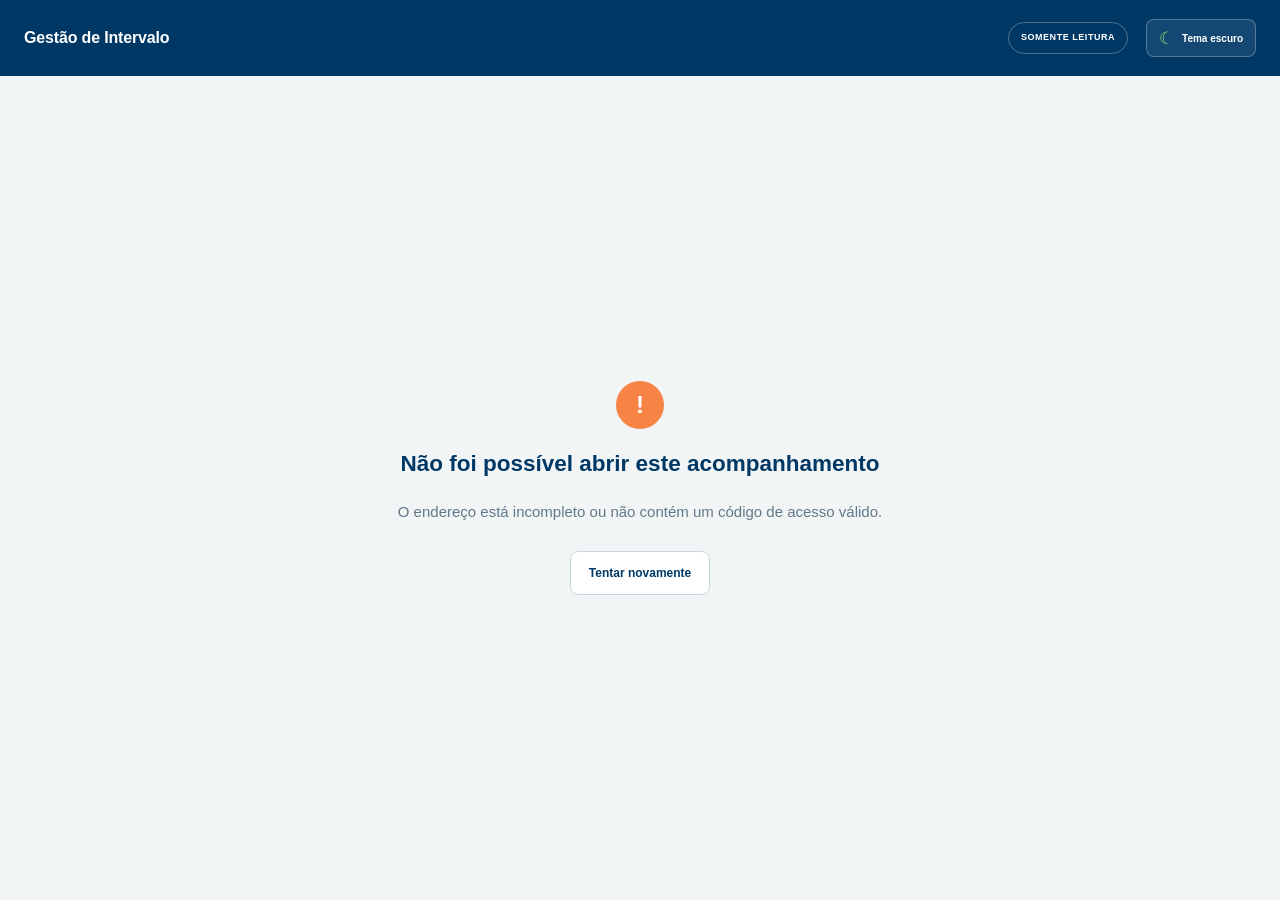
==== acompanhar.html @ 19705d56 "style: destaca nomes das etapas principais em negrito" ====
<!doctype html>
<html lang="pt-BR">
<head>
<script src="assets/startup.js?v=20261030-5"></script>
  <meta charset="UTF-8">
  <meta name="viewport" content="width=device-width,initial-scale=1.0">
  <meta name="theme-color" content="#003865">
  <meta name="robots" content="noindex,nofollow,noarchive">
  <meta name="referrer" content="no-referrer">
  <title>Acompanhamento do intervalo | Gestão de Intervalo</title>
  <link rel="icon" href="assets/icon.svg" type="image/svg+xml">
<link rel="manifest" href="manifest.webmanifest">
<link rel="apple-touch-icon" href="assets/icon.svg">
<script src="assets/pwa.js" defer></script>
  <link rel="stylesheet" href="styles.css?v=20261030-5">
  <script src="assets/jszip.min.js" defer></script>
  <script src="assets/supabase.min.js?v=20261030-5" defer></script>
  <script src="app.js?v=20261030-5" defer></script>
</head>
<body data-page="shared">
  <a class="skip-link" href="#conteudo">Ir para o conteúdo</a>
  <header class="shared-header">
    <a class="brand" href="acompanhar.html" aria-label="Gestão de Intervalo"><span>Gestão de Intervalo</span></a>
    <span class="read-only-badge">Somente leitura</span>
    <button class="theme-toggle" type="button" data-theme-toggle><span>☾</span><b>Tema escuro</b></button>
  </header>

  <main id="conteudo" class="shared-page">
    <section class="shared-loading" id="shared-loading" aria-live="polite">
      <span class="shared-loader" aria-hidden="true"></span>
      <h1>Carregando acompanhamento…</h1>
      <p>Buscando as informações mais recentes do intervalo.</p>
    </section>

    <section class="shared-error" id="shared-error" hidden>
      <span aria-hidden="true">!</span>
      <h1>Não foi possível abrir este acompanhamento</h1>
      <p id="shared-error-message">Confira se o link está completo e ainda é válido.</p>
      <button class="button button-ghost" id="shared-retry" type="button">Tentar novamente</button>
    </section>

    <div id="shared-content" hidden>
      <section class="shared-hero">
        <div>
          <p class="eyebrow">Acompanhamento ao vivo</p>
          <h1 id="shared-title">Intervalo</h1>
          <p id="shared-subtitle">—</p>
        </div>
        <div class="shared-live-state" id="shared-live-state" hidden>
          <i aria-hidden="true"></i>
          <div><strong>Atualização automática</strong><span id="shared-updated">Consultando…</span></div>
        </div>
      </section>

      <div class="front-bar shared-front-bar" id="shared-front-bar" hidden>
        <div class="front-strip" id="shared-front-strip" role="tablist" aria-label="Frentes de serviço deste intervalo"></div>
        <p class="front-hint" id="shared-front-count"></p>
      </div>

      <section class="page-export-bar" aria-label="Exportar acompanhamento">
        <div><strong>Exportar acompanhamento</strong><span>Inclui dados do plano, execução e gráficos do dashboard.</span></div>
        <div class="page-export-actions"><button class="button button-ghost" id="export-shared-xlsx" type="button">Exportar Excel</button><button class="button button-secondary" id="export-shared-pdf" type="button">Exportar PDF</button></div>
      </section>

      <nav class="shared-tabs" aria-label="Visualização do acompanhamento" role="tablist">
        <button class="active" type="button" role="tab" data-shared-tab="plan" aria-selected="true">Plano</button>
        <button type="button" role="tab" data-shared-tab="execution" aria-selected="false">Execução</button>
        <button type="button" role="tab" data-shared-tab="dashboard" aria-selected="false">Dashboard</button>
        <button type="button" role="tab" data-shared-tab="photos" aria-selected="false">Fotos</button>
      </nav>

      <section class="shared-view" id="shared-plan" data-shared-view="plan">
        <section class="shared-section-heading"><div><p class="section-kicker">Plano do intervalo</p><h2>Dados e sequência planejada</h2></div><p>Informações protegidas para consulta.</p></section>
        <div class="shared-plan-summary" id="shared-plan-summary"></div>
        <article class="detail-note"><span>Observações de planejamento</span><p id="shared-planning-notes">—</p></article>
        <div class="detail-step-list" id="shared-planned-steps"></div>
      </section>

      <section class="shared-view" id="shared-execution" data-shared-view="execution" hidden>
        <section class="shared-status" id="shared-status">
          <div class="shared-status-main">
            <p class="section-kicker" id="shared-status-label">Situação atual</p>
            <div class="shared-delay-value"><span id="shared-status-sign"></span><strong id="shared-status-minutes">—</strong><b>min</b></div>
            <p class="status-readable" id="shared-status-readable" hidden>Aguardando o primeiro marco operacional</p>
            <ul id="shared-status-chips" hidden aria-hidden="true"></ul>
          </div>
          <div class="status-clocks shared-status-clocks">
            <article class="status-clock">
              <span>Horário atual</span>
              <strong id="shared-live-clock">--:--:--</strong>
              <small id="shared-live-date">—</small>
            </article>
            <article class="status-clock status-forecast-clock">
              <span>Término previsto</span>
              <strong id="shared-forecast">—</strong>
              <small id="shared-forecast-note">Aguardando primeiro marco</small>
            </article>
          </div>
        </section>

        <section class="shared-kpis" aria-label="Resumo operacional">
          <article><span>Janela programada</span><strong id="shared-window">—</strong><small id="shared-window-note">—</small></article>
          <article><span>Progresso</span><strong id="shared-progress">—</strong><small id="shared-progress-note">—</small></article>
          <article><span>Em andamento</span><strong id="shared-current">—</strong><small id="shared-current-note">—</small></article>
        </section>

        <section class="shared-section-heading"><div><p class="section-kicker">Leitura operacional</p><h2>Etapas do intervalo</h2></div><p>Horários planejados e realizados, sem possibilidade de edição.</p></section>
        <div class="shared-steps" id="shared-steps"></div>
        <section class="comments-panel shared-comments"><header><div><p class="section-kicker">Registro permanente</p><h3>Comentários da execução</h3></div><span id="shared-comment-count">0</span></header><div class="comments-list" id="shared-comments"></div></section>
      </section>

      <section class="shared-view" id="shared-dashboard" data-shared-view="dashboard" hidden>
        <section class="dashboard-kpis shared-dashboard-kpis" aria-label="Indicadores do intervalo">
          <article class="dashboard-kpi"><span>Progresso</span><strong id="shared-dashboard-progress">—</strong><small id="shared-dashboard-progress-note">—</small></article>
          <article class="dashboard-kpi"><span>Tempo programado</span><strong id="shared-dashboard-planned">—</strong><small>Somatório das etapas</small></article>
          <article class="dashboard-kpi"><span>Tempo gasto no intervalo</span><strong id="shared-dashboard-actual">—</strong><small id="shared-dashboard-actual-note">Aguardando o primeiro início realizado</small></article>
          <article class="dashboard-kpi featured" id="shared-dashboard-variance-card"><span id="shared-dashboard-variance-label">Situação atual</span><strong id="shared-dashboard-variance">—</strong><small id="shared-dashboard-variance-note">—</small></article>
        </section>

        <article class="chart-card chart-card-wide timeline-comparison-card">
          <header class="chart-heading">
            <div><p class="section-kicker">Linha do tempo do intervalo</p><h2>Planejado x execução</h2><small id="shared-timeline-range">—</small></div>
            <div class="chart-legend timeline-legend"><span><i class="timeline-planned-key"></i>Planejado</span><span><i class="timeline-realized-key"></i>Executado</span><span><i class="timeline-running-key"></i>Em andamento</span></div>
          </header>
          <p class="timeline-help">Cada atividade mostra o período planejado e, abaixo, o período realizado.</p>
          <div class="timeline-comparison" id="shared-timeline"></div>
        </article>

        <article class="chart-card chart-card-wide shared-duration-card">
          <header class="chart-heading"><div><p class="section-kicker">Duração por atividade</p><h2>Programado x realizado</h2></div><div class="chart-legend"><span><i class="planned"></i>Programado</span><span><i class="actual"></i>Realizado</span></div></header>
          <div class="duration-chart" id="shared-duration-chart"></div>
        </article>
      </section>

      <section class="shared-view" id="shared-photos-view" data-shared-view="photos" hidden>
        <section class="shared-section-heading"><div><p class="section-kicker">Registro fotográfico</p><h2>Antes, durante e depois do serviço</h2></div><p><span id="shared-photo-total">0</span> foto(s) anexadas pela equipe, na ordem em que o serviço aconteceu.</p></section>
        <section class="comments-panel shared-photos"><header><div><p class="section-kicker">Momento 01</p><h3>Antes do intervalo</h3></div><span data-shared-photo-count="before">0</span></header><div class="photo-gallery" data-shared-gallery="before"></div></section>
        <section class="comments-panel shared-photos"><header><div><p class="section-kicker">Momento 02</p><h3>Durante o intervalo</h3></div><span data-shared-photo-count="during">0</span></header><div class="photo-gallery" data-shared-gallery="during"></div></section>
        <section class="comments-panel shared-photos"><header><div><p class="section-kicker">Momento 03</p><h3>Depois do intervalo</h3></div><span data-shared-photo-count="after">0</span></header><div class="photo-gallery" data-shared-gallery="after"></div></section>
      </section>

      <section class="photo-appendix" id="shared-photo-appendix-before" data-empty="true">
        <header><h2>Antes do intervalo</h2><span data-appendix-count></span></header>
        <div class="photo-appendix-grid"></div>
      </section>
      <section class="photo-appendix" id="shared-photo-appendix-during" data-empty="true">
        <header><h2>Durante o intervalo</h2><span data-appendix-count></span></header>
        <div class="photo-appendix-grid"></div>
      </section>
      <section class="photo-appendix" id="shared-photo-appendix-after" data-empty="true">
        <header><h2>Depois do intervalo</h2><span data-appendix-count></span></header>
        <div class="photo-appendix-grid"></div>
      </section>

      <aside class="shared-security-note"><strong id="shared-access-title">Acesso somente para consulta</strong><span id="shared-access-description">Este link não permite alterar planejamento, horários ou registros. Solicite ao coordenador um novo link caso este expire.</span><small id="shared-expiry"></small></aside>
    </div>
  </main>
</body>
</html>
---- styles.css ----
:root {
  --blue: #003865;
  --blue-2: #00507f;
  --sky: #32a6e6;
  --green: #1e9f7f;
  --lime: #7fe06c;
  --yellow: #fbd300;
  --orange: #f78344;
  --purple: #9f4bb9;
  --gray: #bdccd4;
  --surface: #f2f5f6;
  --surface-2: #e5ebee;
  --line: #cad6dd;
  --ink: #123047;
  --muted: #627888;
  --white: #ffffff;
  --danger: #bd3f3f;
  --danger-soft: #fff0ed;
  --success-soft: #e9f8f2;
  --shadow: 0 18px 50px rgba(0, 56, 101, 0.1);
  --radius: 18px;
  --font: Verdana, Geneva, Tahoma, sans-serif;
}

* { box-sizing: border-box; }
html { scroll-behavior: smooth; }
html.auth-checking body { visibility: hidden; pointer-events: none; }
body {
  margin: 0;
  color: var(--ink);
  background: var(--surface);
  font-family: var(--font);
  font-size: 15px;
  line-height: 1.5;
}
button, input, select, textarea { font: inherit; }
button, a { -webkit-tap-highlight-color: transparent; }
button { color: inherit; }
a { color: inherit; }

.skip-link {
  position: fixed;
  z-index: 1000;
  left: 16px;
  top: -60px;
  padding: 10px 16px;
  background: var(--yellow);
  color: var(--blue);
  font-weight: 700;
  border-radius: 0 0 8px 8px;
}
.skip-link:focus { top: 0; }
.sr-only {
  position: absolute;
  width: 1px;
  height: 1px;
  padding: 0;
  margin: -1px;
  overflow: hidden;
  clip: rect(0, 0, 0, 0);
  white-space: nowrap;
  border: 0;
}

.site-header {
  min-height: 76px;
  padding: 0 clamp(20px, 4vw, 64px);
  background: var(--blue);
  color: var(--white);
  display: grid;
  grid-template-columns: 1fr auto 1fr;
  align-items: center;
  gap: 24px;
  border-bottom: 1px solid rgba(255,255,255,.16);
}
/* Sem a marca em imagem, o nome do sistema e a unica identidade do cabecalho:
   ganha corpo para sustentar sozinho o canto esquerdo, e nao tem mais divisoria
   porque nao ha mais nada a separar. */
.brand {
  display: inline-flex;
  align-items: center;
  color: var(--white);
  text-decoration: none;
  font-size: 16px;
  font-weight: 800;
  letter-spacing: -.01em;
}
.brand span { white-space: nowrap; }
.primary-nav { display: flex; align-self: stretch; }
.primary-nav a {
  position: relative;
  display: flex;
  align-items: center;
  gap: 9px;
  min-width: 132px;
  padding: 0 22px;
  color: rgba(255,255,255,.68);
  font-weight: 700;
  font-size: 13px;
  text-decoration: none;
  justify-content: center;
  /* O rotulo em duas linhas desalinha o menu inteiro; quando falta espaco, a
     propria nav rola na horizontal em vez de espremer os destinos. */
  white-space: nowrap;
}
.primary-nav a::after {
  content: "";
  position: absolute;
  bottom: 0;
  height: 4px;
  left: 22px;
  right: 22px;
  border-radius: 4px 4px 0 0;
  background: transparent;
}
.primary-nav a.active { color: var(--white); }
.primary-nav a.active::after { background: var(--lime); }
.primary-nav a span {
  /* O circulo do numero e um item flex: sem travar o encolhimento, ele achata
     em elipse quando o menu aperta -- e ele aperta, porque a quantidade de
     destinos muda com o perfil. Tamanho fixo mantem os seis simetricos. */
  flex: 0 0 auto;
  display: grid;
  place-items: center;
  width: 23px;
  height: 23px;
  border: 1px solid currentColor;
  border-radius: 50%;
  font-size: 11px;
  line-height: 1;
}
.save-state { justify-self: end; font-size: 11px; color: rgba(255,255,255,.64); }
.save-state::before { content: ""; display: inline-block; width: 7px; height: 7px; margin-right: 8px; border-radius: 50%; background: var(--lime); }
.header-tools { justify-self: end; display: flex; align-items: center; gap: 14px; }
.theme-toggle { min-height: 38px; padding: 0 12px; display: inline-flex; align-items: center; gap: 8px; border: 1px solid rgba(255,255,255,.28); border-radius: 8px; color: var(--white); background: rgba(255,255,255,.08); cursor: pointer; }
.theme-toggle:hover { border-color: var(--lime); background: rgba(255,255,255,.14); }
.theme-toggle:focus-visible { outline: 3px solid var(--yellow); outline-offset: 2px; }
.theme-toggle span { color: var(--lime); font-size: 17px; line-height: 1; }
.theme-toggle b { font-size: 10px; white-space: nowrap; }
.auth-button { min-height: 38px; padding: 0 13px; border: 1px solid rgba(255,255,255,.28); border-radius: 8px; color: var(--blue); background: var(--lime); cursor: pointer; font-size: 10px; font-weight: 700; white-space: nowrap; }
.auth-button:hover { background: #92eb80; }
.auth-button:focus-visible { outline: 3px solid var(--yellow); outline-offset: 2px; }

.page-hero {
  min-height: 360px;
  padding: 68px max(24px, calc((100vw - 1280px) / 2));
  display: flex;
  align-items: flex-end;
  justify-content: space-between;
  gap: 40px;
  background-color: var(--blue);
  color: var(--white);
  overflow: hidden;
}
.planning-hero {
  position: relative;
  background-image:
    radial-gradient(circle at 79% 35%, rgba(127,224,108,.22) 0 2px, transparent 3px),
    linear-gradient(118deg, transparent 0 59%, rgba(50,166,230,.12) 59% 72%, transparent 72%),
    linear-gradient(155deg, var(--blue) 0 70%, #004575 70% 100%);
}
.planning-hero::after {
  content: "";
  position: absolute;
  width: 420px;
  height: 420px;
  right: 7%;
  top: -210px;
  border: 58px solid rgba(127,224,108,.08);
  border-radius: 50%;
}
.page-hero > * { position: relative; z-index: 1; }
.eyebrow, .section-kicker {
  margin: 0 0 10px;
  color: var(--green);
  font-size: 11px;
  font-weight: 700;
  letter-spacing: .14em;
  text-transform: uppercase;
}
.page-hero .eyebrow { color: var(--lime); }
.page-hero h1 {
  max-width: 790px;
  margin: 0;
  font-size: clamp(36px, 5vw, 64px);
  line-height: 1.06;
  letter-spacing: -.045em;
}
.hero-copy { max-width: 640px; margin: 20px 0 0; color: rgba(255,255,255,.73); font-size: 16px; }
.hero-actions { display: flex; gap: 12px; flex-wrap: wrap; justify-content: flex-end; padding-bottom: 6px; }

.button {
  min-height: 44px;
  padding: 0 18px;
  border: 1px solid transparent;
  border-radius: 8px;
  display: inline-flex;
  align-items: center;
  justify-content: center;
  gap: 10px;
  cursor: pointer;
  text-decoration: none;
  font-weight: 700;
  font-size: 12px;
  transition: transform .15s ease, box-shadow .15s ease, background .15s ease;
}
.button:hover { transform: translateY(-1px); }
.button:focus-visible, .icon-button:focus-visible, input:focus-visible, select:focus-visible, textarea:focus-visible {
  outline: 3px solid rgba(50,166,230,.35);
  outline-offset: 2px;
}
.button-accent { color: var(--blue); background: var(--lime); box-shadow: 0 8px 22px rgba(127,224,108,.18); }
.button-accent:hover { background: #92eb80; }
.button-light { color: var(--blue); background: var(--white); }
.button-secondary { color: var(--white); background: var(--green); }
.button-secondary:hover { background: #178c70; }
.button-ghost { border-color: var(--line); color: var(--blue); background: var(--white); }
.button.large { min-height: 52px; padding-inline: 24px; }
.button:disabled { cursor: not-allowed; opacity: .52; transform: none; box-shadow: none; }

.workspace, .execution-workspace {
  width: min(1280px, calc(100% - 40px));
  margin: 0 auto;
  padding: 48px 0 70px;
}
.workspace-topline, .execution-heading {
  display: flex;
  align-items: flex-end;
  justify-content: space-between;
  gap: 28px;
  margin-bottom: 26px;
}
.workspace-topline h2, .execution-heading h1 { margin: 0; color: var(--blue); font-size: clamp(26px, 3vw, 38px); letter-spacing: -.035em; }
.execution-heading p:last-child { margin: 8px 0 0; color: var(--muted); }
.plan-switcher { display: flex; gap: 8px; align-items: center; }
.plan-switcher label { font-size: 11px; font-weight: 700; color: var(--muted); margin-right: 4px; }
select, input, textarea {
  width: 100%;
  color: var(--ink);
  border: 1px solid var(--line);
  background: var(--white);
  border-radius: 8px;
}
select, input { height: 44px; padding: 0 12px; }
textarea { padding: 11px 12px; resize: vertical; }
input:disabled, select:disabled, textarea:disabled { background: #edf1f3; color: #546c7b; opacity: 1; cursor: not-allowed; }
.plan-switcher select { min-width: 270px; }
.icon-button {
  width: 42px;
  height: 42px;
  border: 1px solid var(--line);
  background: var(--white);
  color: var(--blue);
  border-radius: 8px;
  font-size: 20px;
  cursor: pointer;
}
.danger-quiet { color: var(--danger); }

.lock-banner {
  margin-bottom: 22px;
  padding: 16px 18px;
  border: 1px solid rgba(30,159,127,.35);
  background: var(--success-soft);
  border-radius: 12px;
  display: flex;
  align-items: center;
  gap: 14px;
}
.lock-banner[hidden] { display: none; }
.lock-icon { width: 34px; height: 34px; display: grid; place-items: center; background: var(--green); color: white; border-radius: 50%; font-weight: 700; }
.lock-banner > div:nth-child(2) { flex: 1; display: grid; gap: 2px; }
.lock-banner span { color: var(--muted); font-size: 12px; }
.planning-revision-banner, .execution-revision-banner { margin-bottom: 22px; padding: 16px 18px; display: flex; align-items: center; gap: 14px; border: 1px solid #e2ba58; border-radius: 12px; background: #fff7dc; }
.planning-revision-banner[hidden], .execution-revision-banner[hidden] { display: none; }
.planning-revision-banner > div:nth-child(2), .execution-revision-banner > span { flex: 1; }
.planning-revision-banner > div:nth-child(2) { display: grid; gap: 2px; }
.planning-revision-banner span, .execution-revision-banner span { color: var(--muted); font-size: 11px; }
.execution-revision-banner strong { color: var(--blue); }

.panel {
  margin-bottom: 22px;
  background: var(--white);
  border: 1px solid #dbe4e8;
  border-radius: var(--radius);
  box-shadow: 0 6px 28px rgba(0,56,101,.045);
}
.panel-heading {
  padding: 24px 28px 20px;
  border-bottom: 1px solid var(--surface-2);
  display: flex;
  align-items: center;
  justify-content: space-between;
  gap: 20px;
}
.panel-heading > div:first-child, .finalize-panel > div:first-child { display: flex; align-items: flex-start; gap: 15px; }
.panel-heading h3, .panel-heading h2, .finalize-panel h3 { margin: 0; color: var(--blue); font-size: 18px; }
.panel-heading p, .finalize-panel p { margin: 4px 0 0; color: var(--muted); font-size: 12px; }
.step-number {
  flex: 0 0 auto;
  width: 36px;
  height: 36px;
  display: grid;
  place-items: center;
  color: var(--blue);
  background: var(--lime);
  border-radius: 50%;
  font-size: 11px;
  font-weight: 700;
}
.step-number.light { background: rgba(255,255,255,.14); color: var(--white); border: 1px solid rgba(255,255,255,.28); }
.form-grid { display: grid; grid-template-columns: repeat(4, 1fr); gap: 18px; padding: 24px 28px 30px; }
.field { display: grid; gap: 7px; }
.field > span { color: var(--blue); font-size: 11px; font-weight: 700; }
.field-help { color: var(--muted); font-size: 10px; line-height: 1.35; }
.field-span-2 { grid-column: span 2; }
.schedule-actions, .data-actions, .execution-actions { display: flex; gap: 10px; align-items: center; flex-wrap: wrap; }
.validation-summary { margin: 18px 28px 0; min-height: 0; }
.validation-summary:not(:empty) { padding: 12px 14px; border-radius: 8px; font-size: 12px; }
.validation-summary.valid { color: #126a57; background: var(--success-soft); }
.validation-summary.warning { color: #8b4a19; background: #fff5e8; }
.validation-summary.error { color: #8e3030; background: var(--danger-soft); }

.schedule-table-wrap { overflow-x: auto; padding: 12px 28px 24px; }
.schedule-table { width: 100%; border-collapse: collapse; min-width: 800px; }
.schedule-table th {
  padding: 12px 9px;
  color: var(--muted);
  border-bottom: 1px solid var(--line);
  text-align: left;
  font-size: 10px;
  letter-spacing: .08em;
  text-transform: uppercase;
}
.schedule-table td { padding: 10px 8px; border-bottom: 1px solid var(--surface-2); vertical-align: middle; }
.schedule-table tbody tr:last-child td { border-bottom: 0; }
.schedule-table td:first-child { width: 94px; color: var(--muted); font-size: 11px; font-weight: 700; }
.schedule-table td:nth-child(2) { min-width: 300px; }
.schedule-table td:nth-child(3), .schedule-table td:nth-child(4) { width: 130px; }
.schedule-table td:nth-child(5) { width: 110px; color: var(--blue); font-weight: 700; font-size: 12px; white-space: nowrap; }
.schedule-table td:last-child { width: 150px; }
.row-actions { display: flex; gap: 4px; justify-content: flex-end; }
.sequence-select { width: 68px; min-width: 68px; padding-inline: 8px; font-weight: 700; text-align: center; }
/* Dia da etapa: derivado da sequencia, visivel e corrigivel. */
.day-select { width: 132px; min-width: 132px; padding-inline: 8px; }
.day-select.is-shifted { border-color: var(--orange); color: #8a4a12; font-weight: 700; }
html[data-theme="dark"] .day-select.is-shifted { color: #fadfc6; }
.row-action {
  width: 32px;
  height: 32px;
  border: 0;
  border-radius: 7px;
  color: var(--blue);
  background: var(--surface);
  cursor: pointer;
}
.row-action.delete { color: var(--danger); }
.row-action:disabled { opacity: .35; cursor: not-allowed; }
.empty-state { margin: 10px 28px 28px; padding: 34px; border: 1px dashed var(--line); border-radius: 12px; display: grid; justify-items: center; text-align: center; gap: 6px; }
.empty-state[hidden] { display: none; }
.empty-state span { color: var(--muted); font-size: 12px; margin-bottom: 10px; }

.gantt-section { margin: 0 28px 28px; padding-top: 24px; border-top: 1px solid var(--surface-2); }
.subsection-heading { display: flex; justify-content: space-between; align-items: flex-end; gap: 20px; margin-bottom: 18px; }
.subsection-heading h4 { margin: 0; color: var(--blue); font-size: 15px; }
.subsection-heading p { margin: 4px 0 0; color: var(--muted); font-size: 11px; }
.window-total { color: var(--blue); font-size: 12px; font-weight: 700; }
.gantt { display: grid; gap: 9px; }
.gantt-row { display: grid; grid-template-columns: minmax(140px, 260px) 1fr 78px; gap: 12px; align-items: center; }
.gantt-label { overflow: hidden; white-space: nowrap; text-overflow: ellipsis; color: var(--ink); font-size: 11px; }
.gantt-track { position: relative; height: 22px; background: var(--surface); border-radius: 5px; overflow: hidden; }
.gantt-track::before { content: ""; position: absolute; inset: 0; background: repeating-linear-gradient(90deg, transparent 0 calc(25% - 1px), rgba(0,56,101,.08) calc(25% - 1px) 25%); }
.gantt-bar { position: absolute; min-width: 4px; height: 100%; border-radius: 5px; background: linear-gradient(90deg, var(--sky), var(--green)); }
.gantt-time { color: var(--muted); font-size: 10px; text-align: right; }
.gantt-empty { color: var(--muted); padding: 18px; background: var(--surface); border-radius: 8px; text-align: center; font-size: 12px; }

.finalize-panel {
  margin: 22px 0;
  padding: 26px 28px;
  display: flex;
  justify-content: space-between;
  align-items: center;
  gap: 24px;
  color: var(--white);
  background: var(--blue);
  border-radius: var(--radius);
  box-shadow: var(--shadow);
}
.finalize-panel h3 { color: var(--white); }
.finalize-panel p { color: rgba(255,255,255,.68); }
.data-tools {
  display: flex;
  justify-content: space-between;
  align-items: center;
  gap: 24px;
  padding: 20px 24px;
  color: var(--muted);
  border: 1px dashed var(--line);
  border-radius: 12px;
  font-size: 11px;
}
.data-tools > div:first-child { display: grid; gap: 3px; }
.data-tools strong { color: var(--blue); font-size: 12px; }
.page-export-bar { width: min(100% - 48px, 1280px); margin: 18px auto 0; padding: 14px 16px; display: flex; align-items: center; justify-content: space-between; gap: 18px; border: 1px solid var(--line); border-radius: 12px; background: var(--white); }
.page-export-bar > div:first-child { min-width: 0; display: grid; gap: 3px; }
.page-export-bar strong { color: var(--blue); font-size: 12px; }
.page-export-bar span { color: var(--muted); font-size: 10px; }
.page-export-actions { display: flex; align-items: center; justify-content: flex-end; gap: 8px; }
.page-export-actions .button { min-height: 40px; padding-inline: 14px; white-space: nowrap; }
.portal-export-bar { margin-top: 16px; }
.portal-print-header { display: none; }

.confirm-dialog { max-width: 520px; padding: 0; border: 0; border-radius: 18px; box-shadow: 0 30px 90px rgba(0,38,68,.28); }
.confirm-dialog::backdrop { background: rgba(0,35,62,.7); backdrop-filter: blur(3px); }
.confirm-dialog form { padding: 34px; text-align: center; }
.dialog-mark { width: 54px; height: 54px; margin: 0 auto 18px; display: grid; place-items: center; border-radius: 50%; background: var(--lime); color: var(--blue); font-size: 24px; font-weight: 700; }
.confirm-dialog h2 { margin: 0; color: var(--blue); }
.confirm-dialog p { margin: 12px 0 26px; color: var(--muted); font-size: 13px; }
.dialog-actions { display: flex; justify-content: center; gap: 10px; }

.status-hero {
  min-height: 390px;
  padding: 44px max(24px, calc((100vw - 1280px) / 2));
  display: grid;
  grid-template-columns: minmax(0, 1fr);
  align-items: end;
  gap: 28px;
  color: var(--white);
  transition: background .25s ease;
}
.status-neutral { background: linear-gradient(120deg, var(--blue), #07517d); }
.status-delay { background: linear-gradient(120deg, #752e24, #b84837); }
.status-ahead { background: linear-gradient(120deg, #075f4b, var(--green)); }
.status-on-time { background: linear-gradient(120deg, var(--blue), #176c7a); }
.status-warn { background: linear-gradient(120deg, #7d4a15, #c07526); }
.status-label { margin: 0 0 4px; color: rgba(255,255,255,.72); font-size: 12px; font-weight: 700; text-transform: uppercase; letter-spacing: .14em; }
.status-value { display: flex; align-items: baseline; gap: 5px; line-height: 1; }
.status-value strong { font-size: clamp(72px, 10vw, 122px); letter-spacing: -.08em; }
.status-value span:first-child { font-size: 42px; }
.status-value span:last-child { font-size: 24px; font-weight: 700; margin-left: 8px; }
.status-readable { width: fit-content; margin: 10px 0 0; padding: 6px 10px; border: 1px solid rgba(255,255,255,.28); border-radius: 7px; color: var(--white); background: rgba(0,0,0,.1); font-size: 13px; font-weight: 700; }
.status-clocks { width: 100%; display: grid; grid-template-columns: repeat(2,minmax(0,1fr)); gap: 14px; }
.status-clock { min-width: 0; padding: 20px 24px; border: 1px solid rgba(255,255,255,.22); border-radius: 16px; background: rgba(0,0,0,.09); display: grid; text-align: center; }
.status-clock span { color: rgba(255,255,255,.62); font-size: 11px; text-transform: uppercase; letter-spacing: .1em; }
.status-clock strong { margin: 3px 0; font-size: 34px; letter-spacing: -.03em; }
.status-clock small { color: rgba(255,255,255,.7); }
.status-forecast-clock { background:rgba(0,0,0,.16); border-color:rgba(255,255,255,.34); }
.status-forecast-clock strong { color:var(--lime); }

.execution-workspace { padding-top: 38px; }
.execution-finish-panel { margin-top: 22px; padding: 26px 28px; display: flex; align-items: center; justify-content: space-between; gap: 24px; border-radius: 16px; color: var(--white); background: linear-gradient(135deg,var(--blue),#00517f); }
.execution-finish-panel[hidden] { display: none; }
.execution-finish-panel > div { display: flex; align-items: flex-start; gap: 14px; }
.execution-finish-panel h2 { margin: 0; font-size: 19px; }
.execution-finish-panel p { max-width: 760px; margin: 5px 0; color: rgba(255,255,255,.7); font-size: 11px; line-height: 1.5; }
.execution-finish-panel [role="status"] { display: block; min-height: 16px; color: var(--lime); font-size: 10px; }
.metric-grid { display: grid; grid-template-columns: repeat(auto-fit, minmax(186px, 1fr)); gap: 14px; margin-bottom: 22px; }
.metric-card { min-height: 132px; padding: 20px; background: var(--white); border: 1px solid #dbe4e8; border-radius: 14px; display: flex; flex-direction: column; justify-content: center; }
.metric-card > span { color: var(--muted); font-size: 10px; font-weight: 700; text-transform: uppercase; letter-spacing: .08em; }
.metric-card strong { margin: 8px 0 3px; color: var(--blue); font-size: 21px; line-height: 1.15; }
.metric-card small { color: var(--muted); font-size: 10px; }
.metric-card.emphasis { background: var(--blue); border-color: var(--blue); }
.metric-card.emphasis > span, .metric-card.emphasis small { color: rgba(255,255,255,.65); }
.metric-card.emphasis strong { color: var(--lime); font-size: 28px; }
.progress-track { width: 100%; height: 7px; margin-top: 12px; background: var(--surface-2); border-radius: 8px; overflow: hidden; }
.progress-track span { display: block; width: 0; height: 100%; background: var(--green); border-radius: inherit; transition: width .3s ease; }
.blocked-state { padding: 28px; margin-bottom: 22px; display: flex; align-items: center; gap: 18px; background: #fff6e5; border: 1px solid #efd7a5; border-radius: 16px; }
.blocked-state[hidden] { display: none; }
.blocked-state > div:nth-child(2) { flex: 1; }
.blocked-state h2 { margin: 0; color: var(--blue); font-size: 19px; }
.blocked-state p { margin: 4px 0 0; color: var(--muted); }
.blocked-icon { width: 42px; height: 42px; display: grid; place-items: center; border-radius: 50%; background: var(--yellow); color: var(--blue); font-weight: 700; font-size: 20px; }
.execution-panel-heading { align-items: flex-start; }
.legend { display: flex; align-items: center; gap: 16px; color: var(--muted); font-size: 10px; }
.legend span { display: flex; align-items: center; gap: 6px; }
.legend i { width: 11px; height: 11px; border-radius: 3px; }
.legend-programmed { background: var(--blue); }
.legend-realized { background: var(--green); }
.execution-list { padding: 8px 28px 28px; }
.execution-step { border-bottom: 1px solid var(--surface-2); padding: 22px 0; }
.execution-step:last-child { border-bottom: 0; }
.execution-step-header { display: grid; grid-template-columns: 44px minmax(220px, 1fr) auto; gap: 12px; align-items: center; margin-bottom: 18px; }
.execution-index { width: 36px; height: 36px; display: grid; place-items: center; border-radius: 50%; background: var(--surface); color: var(--blue); font-size: 11px; font-weight: 700; }
.execution-step.is-complete .execution-index { background: var(--green); color: var(--white); }
.execution-step.is-active .execution-index { background: var(--yellow); color: var(--blue); }
.execution-step.is-skipped { opacity: .82; }
.execution-step.is-skipped .execution-index { background: var(--surface-2); color: var(--muted); }
.execution-step-title h3 { margin: 0; color: var(--blue); font-size: 16px; display: flex; align-items: center; flex-wrap: wrap; gap: 8px; }
.execution-step-title span { color: var(--muted); font-size: 10px; }
.execution-step.is-critical { background: var(--danger-soft); box-shadow: inset 4px 0 0 #b84837; padding-left: 14px; }
.execution-step.is-critical .execution-index { background: #b84837; color: var(--white); }
.critical-flag { padding: 3px 8px; border-radius: 20px; background: #b84837; color: var(--white); font-size: 9px; font-weight: 700; text-transform: uppercase; letter-spacing: .07em; }
.step-forecast { display: block; margin-top: 5px; color: var(--blue); font-size: 9px; font-weight: 700; }
.step-variance { padding: 7px 10px; border-radius: 7px; font-size: 10px; font-weight: 700; background: var(--surface); color: var(--muted); }
.step-variance.delay { background: var(--danger-soft); color: #a43b32; }
.step-variance.ahead { background: var(--success-soft); color: #13735d; }
.step-variance.skipped { background: var(--surface-2); color: var(--muted); }
/* O "Realizado" carrega dois campos de data e hora; o "Programado" carrega dois
   horarios ja formatados. Quem precisa de largura e o primeiro -- um
   datetime-local nativo tem largura minima propria, com os campinhos internos e
   o icone do calendario, e ela nao cede: abaixo dela o widget corta o valor por
   dentro em vez de encolher. */
.execution-step-grid { display: grid; grid-template-columns: .8fr 1.75fr 1.35fr; gap: 18px; }
.programmed-block, .realized-block { padding: 16px; border-radius: 11px; }
.programmed-block { background: var(--surface); border-left: 4px solid var(--blue); }
.realized-block { background: #f2fbf8; border-left: 4px solid var(--green); }
.block-label { display: block; margin-bottom: 10px; color: var(--muted); font-size: 9px; font-weight: 700; letter-spacing: .09em; text-transform: uppercase; }
.time-pair { display: grid; grid-template-columns: 1fr auto 1fr; align-items: center; gap: 9px; }
.time-pair strong { color: var(--blue); font-size: 18px; }
.time-pair span { color: var(--muted); }
/* Quantas entradas de data e hora couberem, com 215px cada -- que e o minimo
   em que o widget nativo mostra "20/08/2026 08:35" inteiro no corpo 12px que
   usamos. Duas colunas fixas cortavam o valor em toda a faixa entre 1000 e
   1170px, onde a grade ainda tem tres colunas mas ja estreitou. */
.realized-times { display: grid; grid-template-columns: repeat(auto-fit, minmax(215px, 1fr)); gap: 10px; }
.realized-duration { display: block; margin-top: 9px; color: var(--muted); font-size: 9px; }
.realized-duration.is-over { color: #a43b32; font-weight: 700; }
/* O horario realizado e o dado que a pessoa acabou de digitar e precisa
   conferir na hora. Ele ficava herdando os 10px do rotulo e ainda dividia a
   linha com o "Agora", entao "20/08/2026 08:35" nao cabia e aparecia cortado
   em "20/08/2026 08". O "Agora" sobe para a linha do rotulo, que estava vazia,
   e o campo passa a ocupar a largura inteira, ao custo de 10px de altura por
   campo -- barato pelo dado ficar legivel. */
.time-entry {
  display: grid;
  grid-template-columns: minmax(0, 1fr) auto;
  grid-template-areas: "rotulo agora" "campo campo";
  gap: 4px 8px;
  align-items: center;
  min-width: 0;
}
.time-entry label { grid-area: rotulo; min-width: 0; color: var(--blue); font-size: 10px; font-weight: 700; }
.time-entry input {
  grid-area: campo;
  width: 100%;
  min-width: 0;
  /* Padding curto: cada pixel aqui e um pixel a menos para o valor. */
  padding: 0 6px;
  background: var(--white);
  color: var(--ink);
  /* 12px e o maior corpo que cabe inteiro na coluna. O widget nativo pede
     cerca de 16px de largura por pixel de fonte: a 15px ele queria 243px e a
     coluna dava 173, e ele cortava em silencio. */
  font-size: 12px;
  font-weight: 700;
  font-variant-numeric: tabular-nums;
}
.now-button { grid-area: agora; position: static; min-width: 48px; height: 26px; padding: 0 9px; border: 0; border-radius: 7px; background: var(--green); color: var(--white); cursor: pointer; font-size: 9px; font-weight: 700; }
.now-button:disabled { opacity: .42; cursor: not-allowed; }
.step-status-button { margin-top: 9px; padding: 6px 0; border: 0; border-bottom: 1px solid currentColor; color: var(--muted); background: transparent; cursor: pointer; font-size: 9px; font-weight: 700; }
.step-status-button:disabled { opacity: .4; cursor: not-allowed; }
.notes-block textarea { min-height: 96px; }
.execution-notes { padding-bottom: 26px; }
.execution-notes .field { margin: 20px 28px 0; }
.panel-heading.compact { padding-bottom: 18px; }

.toast-backdrop { position: fixed; z-index: 59; inset: 0; background: rgba(0, 25, 45, .55); backdrop-filter: blur(2px); opacity: 0; pointer-events: none; transition: opacity .18s ease; }
.toast-backdrop.show { opacity: 1; pointer-events: auto; }
.toast { position: fixed; z-index: 60; left: 50%; top: 50%; width: min(460px, calc(100vw - 32px)); transform: translate(-50%, calc(-50% + 18px)) scale(.98); padding: 24px 22px 22px; border: 1px solid var(--surface-2); border-top: 5px solid var(--blue); border-radius: 16px; background: var(--white); color: var(--ink); box-shadow: 0 24px 70px rgba(0,25,45,.3); font-size: 15px; opacity: 0; pointer-events: none; transition: opacity .18s ease, transform .18s ease; display: flex; align-items: flex-start; gap: 14px; }
.toast.show { opacity: 1; transform: translate(-50%, -50%) scale(1); pointer-events: auto; }
.toast[data-type="success"] { border-top-color: #16824b; }
.toast[data-type="warning"] { border-top-color: #d18300; }
.toast[data-type="error"] { border-top-color: #c63c45; }
.toast-icon { flex: 0 0 34px; width: 34px; height: 34px; display: grid; place-items: center; border-radius: 50%; background: #e7f1f8; color: var(--blue); font-size: 17px; font-weight: 800; }
.toast[data-type="success"] .toast-icon { background: #e5f5ec; color: #14633f; }
.toast[data-type="warning"] .toast-icon { background: #fff2d7; color: #7a4b00; }
.toast[data-type="error"] .toast-icon { background: #fbe8ea; color: #a52b32; }
.toast-content { min-width: 0; flex: 1; display: grid; gap: 6px; line-height: 1.5; }
.toast-content strong { color: var(--blue); font-size: 17px; }
.toast-content > span { color: var(--muted); }
.toast-close { flex: 0 0 auto; margin: -10px -9px 0 0; width: 42px; height: 42px; border: 0; border-radius: 9px; background: transparent; color: var(--muted); cursor: pointer; font-size: 26px; line-height: 1; }
.toast-close:hover, .toast-close:focus-visible { background: var(--surface-1); color: var(--blue); outline: 2px solid var(--blue); outline-offset: 1px; }
html[data-theme="dark"] .toast { background: #1f2d38; border-color: #40505d; color: #f4f8fb; }
html[data-theme="dark"] .toast[data-type="info"] { border-top-color: var(--sky); }
html[data-theme="dark"] .toast[data-type="success"] { border-top-color: #42bd7c; }
html[data-theme="dark"] .toast[data-type="warning"] { border-top-color: #efae3b; }
html[data-theme="dark"] .toast[data-type="error"] { border-top-color: #ec6870; }
html[data-theme="dark"] .toast-content strong { color: #f4f8fb; }
html[data-theme="dark"] .toast-icon { background: #26455b; color: #b9ddf5; }
.site-footer { min-height: 100px; padding: 24px max(24px, calc((100vw - 1280px) / 2)); display: flex; align-items: center; justify-content: space-between; gap: 30px; color: var(--muted); background: var(--white); border-top: 1px solid var(--surface-2); font-size: 11px; }

/* Dashboard */
.dashboard-hero { min-height: 300px; padding: 58px max(24px, calc((100vw - 1280px) / 2)); display: flex; align-items: flex-end; justify-content: space-between; gap: 40px; color: var(--white); background: linear-gradient(135deg, var(--blue) 0 66%, #00507f 66% 100%); }
.dashboard-hero h1 { margin: 0; font-size: clamp(34px, 4vw, 54px); line-height: 1.08; letter-spacing: -.04em; }
.dashboard-hero > div > p:last-child { max-width: 690px; margin: 18px 0 0; color: rgba(255,255,255,.72); }
.dashboard-plan-picker { min-width: 330px; display: grid; gap: 8px; color: rgba(255,255,255,.7); font-size: 10px; font-weight: 700; letter-spacing: .08em; text-transform: uppercase; }
.dashboard-plan-picker select { min-height: 50px; padding: 0 42px 0 14px; border: 1px solid rgba(255,255,255,.34); border-radius: 9px; color: var(--blue); background: var(--white); font-weight: 700; text-transform: none; letter-spacing: 0; }
.dashboard-workspace { width: min(100% - 48px, 1280px); margin: 0 auto; padding: 36px 0 70px; }
.dashboard-context { display: flex; align-items: center; justify-content: space-between; gap: 24px; margin-bottom: 22px; }
.dashboard-context h2 { margin: 0; color: var(--blue); font-size: 25px; }
.dashboard-context > div > p:last-child { margin: 5px 0 0; color: var(--muted); font-size: 12px; }
.dashboard-kpis { display: grid; grid-template-columns: repeat(4, 1fr); gap: 14px; margin-bottom: 18px; }
.dashboard-kpi { min-height: 145px; padding: 22px; display: flex; flex-direction: column; justify-content: center; border: 1px solid #dbe4e8; border-radius: 14px; background: var(--white); }
.dashboard-kpi > span { color: var(--muted); font-size: 10px; font-weight: 700; letter-spacing: .08em; text-transform: uppercase; }
.dashboard-kpi strong { margin: 7px 0 2px; color: var(--blue); font-size: 30px; line-height: 1.15; }
.dashboard-kpi small { color: var(--muted); font-size: 10px; line-height: 1.35; }
.dashboard-kpi.featured { border-color: var(--blue); background: var(--blue); }
.dashboard-kpi.featured > span, .dashboard-kpi.featured small { color: rgba(255,255,255,.66); }
.dashboard-kpi.featured strong { color: var(--lime); }
.dashboard-kpi.featured.variance-positive strong { color: #ffae7b; }
.dashboard-kpi.featured.variance-negative strong { color: var(--lime); }
.dashboard-kpi.featured.variance-zero strong { color: #82d8ff; }
.dashboard-grid { display: grid; grid-template-columns: 1.15fr .85fr; gap: 18px; }
.chart-card { min-width: 0; padding: 24px; border: 1px solid #dbe4e8; border-radius: 16px; background: var(--white); box-shadow: 0 8px 24px rgba(0,56,101,.04); }
.chart-card-wide { grid-column: 1 / -1; }
.chart-heading { display: flex; align-items: flex-start; justify-content: space-between; gap: 18px; margin-bottom: 24px; }
.chart-heading h2 { margin: 0; color: var(--blue); font-size: 19px; }
.chart-legend { display: flex; gap: 15px; color: var(--muted); font-size: 10px; }
.chart-legend span { display: flex; align-items: center; gap: 6px; }
.chart-legend i { width: 11px; height: 11px; border-radius: 3px; }
.chart-legend .planned, .chart-bar-line .planned { background: var(--blue); }
.chart-legend .actual, .chart-bar-line .actual { background: var(--green); }
.timeline-comparison-card .chart-heading { margin-bottom: 8px; }
.timeline-comparison-card .chart-heading small { display: block; margin-top: 5px; color: var(--muted); font-size: 10px; }
.timeline-help { margin: 0 0 18px; color: var(--muted); font-size: 11px; }
.timeline-legend { flex-wrap: wrap; justify-content: flex-end; }
.timeline-legend i { border-radius: 2px; }
.timeline-planned-key { background: var(--sky); }
.timeline-realized-key { background: var(--green); }
.timeline-running-key { background: var(--orange); }
.timeline-comparison { display: grid; gap: 10px; }
.timeline-compare-row, .timeline-axis { display: grid; grid-template-columns: minmax(180px, 25%) minmax(260px, 1fr) minmax(150px, 18%); gap: 14px; align-items: center; }
.timeline-compare-label { min-width: 0; display: flex; align-items: center; gap: 9px; }
.timeline-compare-label span { flex: 0 0 auto; width: 27px; height: 27px; display: grid; place-items: center; border-radius: 50%; color: var(--blue); background: var(--surface); font-size: 9px; font-weight: 700; }
.timeline-compare-label strong { min-width: 0; overflow: hidden; color: var(--ink); font-size: 10px; text-overflow: ellipsis; white-space: nowrap; }
.timeline-compare-track { position: relative; min-width: 0; display: grid; gap: 3px; padding: 3px 0; background-repeat: no-repeat; }
.timeline-lane { position: relative; height: 9px; overflow: hidden; border-radius: 3px; background: var(--surface); }
.timeline-lane i { position: absolute; top: 0; height: 100%; min-width: 3px; border-radius: 3px; cursor: pointer; transition: filter .12s ease, box-shadow .12s ease; }
.timeline-lane i:hover, .timeline-lane i:focus-visible { outline: none; filter: brightness(1.08); box-shadow: 0 0 0 2px var(--white), 0 0 0 3px var(--blue); }
.timeline-planned-lane i { background: linear-gradient(90deg, var(--sky), var(--blue-2)); }
.timeline-actual-lane i.complete { background: var(--green); }
.timeline-actual-lane i.running { background: repeating-linear-gradient(135deg, var(--orange) 0 7px, #ffad72 7px 14px); }
.timeline-compare-times { min-width: 0; display: grid; gap: 2px; color: var(--muted); font-size: 9px; }
.timeline-compare-times span { min-width: 0; overflow: hidden; text-overflow: ellipsis; white-space: nowrap; }
.timeline-compare-times b { display: inline-grid; width: 17px; height: 17px; margin-right: 5px; place-items: center; border-radius: 4px; color: var(--blue); background: var(--surface-2); font-size: 8px; }
.timeline-compare-times .complete { color: var(--green); }
.timeline-compare-times .running { color: #b85e23; font-weight: 700; }
.timeline-axis { color: var(--muted); font-size: 8px; }
.timeline-axis > i { display: block; }
.timeline-axis-scale { position: relative; min-width: 0; height: 13px; }
.timeline-axis-scale span { position: absolute; top: 0; white-space: nowrap; font-variant-numeric: tabular-nums; }
.timeline-axis-scale span::before { content: ""; position: absolute; top: -4px; left: 50%; width: 1px; height: 3px; background: var(--line); }
.timeline-axis-scale span:first-child::before { left: 0; }
.timeline-axis-scale span:last-child::before { left: auto; right: 0; }

.chart-tooltip { position: fixed; z-index: 90; max-width: 290px; padding: 11px 13px; display: grid; gap: 4px; border: 1px solid var(--line); border-radius: 10px; background: var(--white); box-shadow: 0 12px 30px rgba(0,32,58,.22); color: var(--ink); font-size: 11px; pointer-events: none; }
.chart-tooltip.is-pinned { border-color: var(--sky); box-shadow: 0 16px 38px rgba(0,32,58,.3); pointer-events: auto; }
.chart-tooltip[hidden] { display: none; }
.chart-tooltip .tip-head { display: flex; align-items: center; flex-wrap: wrap; gap: 7px; margin-bottom: 3px; padding-bottom: 6px; border-bottom: 1px solid var(--surface-2); }
.chart-tooltip .tip-head b { flex: 0 0 auto; width: 21px; height: 21px; display: grid; place-items: center; border-radius: 50%; background: var(--surface); color: var(--blue); font-size: 9px; }
.chart-tooltip .tip-head span { flex: 1 1 auto; min-width: 0; color: var(--blue); font-size: 12px; font-weight: 700; overflow-wrap: anywhere; }
.chart-tooltip .tip-head i { flex: 0 0 auto; padding: 2px 7px; border-radius: 20px; background: var(--surface-2); color: var(--muted); font-size: 8px; font-style: normal; font-weight: 700; text-transform: uppercase; letter-spacing: .06em; }
.chart-tooltip .tip-row { display: grid; grid-template-columns: auto 1fr; gap: 12px; align-items: baseline; }
.chart-tooltip .tip-row span { color: var(--muted); font-size: 9px; text-transform: uppercase; letter-spacing: .05em; }
.chart-tooltip .tip-row strong { color: var(--ink); font-size: 11px; text-align: right; font-variant-numeric: tabular-nums; overflow-wrap: anywhere; }
.chart-tooltip .tip-delay { color: #a43b32; }
.chart-tooltip .tip-ahead { color: #13735d; }
.chart-tooltip .tip-on-time { color: var(--blue); }
.chart-tooltip .tip-cursor { margin-top: 4px; padding-top: 6px; border-top: 1px solid var(--surface-2); color: var(--muted); font-size: 9px; }
.chart-tooltip .tip-pinned-hint { margin-top: 4px; padding-top: 6px; border-top: 1px dashed var(--line); color: var(--blue); font-size: 9px; font-weight: 700; text-align: center; }
.duration-chart { display: grid; gap: 14px; }
.duration-row { display: grid; grid-template-columns: minmax(180px, 28%) 1fr; gap: 18px; align-items: center; }
.duration-label { min-width: 0; display: flex; align-items: center; gap: 10px; }
.duration-label span { flex: 0 0 auto; width: 27px; height: 27px; display: grid; place-items: center; border-radius: 50%; color: var(--blue); background: var(--surface); font-size: 9px; font-weight: 700; }
.duration-label strong { overflow: hidden; color: var(--ink); font-size: 11px; text-overflow: ellipsis; white-space: nowrap; }
.duration-bars { display: grid; gap: 5px; }
.chart-bar-line { height: 15px; display: flex; align-items: center; gap: 8px; background: linear-gradient(90deg, var(--surface) 0 100%); border-radius: 4px; }
.chart-bar-line i { display: block; height: 100%; border-radius: 4px; }
.chart-bar-line b { min-width: 62px; padding: 2px 5px; color: var(--muted); background: rgba(255,255,255,.86); font-size: 9px; }
.completion-chart { min-height: 270px; display: grid; grid-template-columns: 190px 1fr; align-items: center; gap: 30px; }
.completion-ring { --progress: 0deg; width: 180px; aspect-ratio: 1; display: grid; place-items: center; border-radius: 50%; background: conic-gradient(var(--green) 0 var(--progress), var(--surface-2) var(--progress) 360deg); }
.completion-ring::before { content: ""; width: 126px; aspect-ratio: 1; grid-area: 1 / 1; border-radius: 50%; background: var(--white); }
.completion-ring > div { z-index: 1; grid-area: 1 / 1; display: grid; text-align: center; }
.completion-ring strong { color: var(--blue); font-size: 31px; }
.completion-ring span { color: var(--muted); font-size: 10px; }
.completion-breakdown { display: grid; gap: 14px; }
.completion-breakdown span { display: grid; grid-template-columns: 10px 28px 1fr; align-items: center; gap: 7px; color: var(--muted); font-size: 10px; }
.completion-breakdown i { width: 9px; height: 9px; border-radius: 50%; }
.completion-breakdown i.complete { background: var(--green); }
.completion-breakdown i.running { background: var(--yellow); }
.completion-breakdown i.waiting { background: var(--gray); }
.completion-breakdown i.skipped { background: var(--muted); }
.completion-breakdown strong { color: var(--blue); font-size: 17px; }
.variance-chart { min-height: 270px; display: grid; align-content: center; gap: 13px; }
.variance-row { display: grid; grid-template-columns: 24px 1fr 60px; align-items: center; gap: 8px; color: var(--muted); font-size: 9px; }
.variance-row > strong { text-align: right; color: var(--ink); }
.variance-axis { position: relative; height: 17px; background: linear-gradient(90deg, transparent 49.7%, var(--line) 49.7% 50.3%, transparent 50.3%); }
.variance-axis i { position: absolute; top: 3px; height: 11px; border-radius: 3px; }
.variance-axis i.delay { background: var(--orange); }
.variance-axis i.ahead { background: var(--green); }
.variance-axis i.on-time { background: var(--blue); }
.chart-empty { min-height: 180px; display: grid; place-items: center; color: var(--muted); text-align: center; font-size: 12px; }
.dashboard-table-card { margin-top: 18px; }
.dashboard-print-header { display: none; }
.dashboard-pdf-button { flex: 0 0 auto; }
.dashboard-table-wrap { overflow-x: auto; }
.dashboard-table { width: 100%; border-collapse: collapse; font-size: 11px; }
.dashboard-table th { padding: 10px 12px; color: var(--muted); background: var(--surface); text-align: left; font-size: 9px; letter-spacing: .06em; text-transform: uppercase; }
.dashboard-table td { padding: 13px 12px; border-bottom: 1px solid var(--surface-2); }
.dashboard-table td:first-child { min-width: 260px; }
.dashboard-table td strong, .dashboard-table td small { display: block; }
.dashboard-table td strong { color: var(--blue); }
.dashboard-table td small { margin-top: 3px; color: var(--muted); }
.table-status { display: inline-flex; padding: 6px 9px; border-radius: 99px; font-size: 9px; font-weight: 700; }
.table-status.delay { color: #a43b32; background: var(--danger-soft); }
.table-status.ahead, .table-status.on-time { color: #13735d; background: var(--success-soft); }
.table-status.running { color: var(--blue); background: #fff5c7; }
.table-status.waiting { color: var(--muted); background: var(--surface-2); }
.table-status.skipped { color: var(--muted); background: var(--surface-2); }
.cloud-dialog { width: min(92vw, 480px); padding: 0; border: 0; border-radius: 17px; color: var(--ink); background: var(--white); box-shadow: 0 24px 80px rgba(0,35,62,.35); }
.cloud-dialog::backdrop { background: rgba(0,35,62,.76); backdrop-filter: blur(4px); }
.cloud-dialog-content { position: relative; margin: 0; padding: 32px; display: grid; gap: 17px; }
.cloud-dialog-content h2 { margin: 0; color: var(--blue); font-size: 23px; }
.cloud-dialog-content > p:not(.section-kicker) { margin: 0; color: var(--muted); font-size: 12px; }
.dialog-close { position: absolute; top: 13px; right: 13px; width: 36px; height: 36px; border: 0; border-radius: 50%; color: var(--muted); background: var(--surface); cursor: pointer; font-size: 20px; }
.cloud-dialog-actions { display: flex; justify-content: flex-end; gap: 10px; margin-top: 3px; }
.auth-feedback { min-height: 18px; color: var(--green); font-size: 11px; }
.account-email { padding: 12px; border-radius: 8px; color: var(--blue) !important; background: var(--surface); font-weight: 700; overflow-wrap: anywhere; }
.account-hero { padding: 60px max(24px, calc((100vw - 1280px) / 2)); color: white; background: linear-gradient(135deg, var(--blue) 0 72%, var(--blue-2) 72%); }
.account-hero h1 { margin: 0; font-size: clamp(36px,5vw,58px); line-height: 1.05; letter-spacing: -.04em; }
.account-hero > p:last-child { max-width: 650px; color: rgba(255,255,255,.72); }
.account-workspace { width: min(100% - 48px,1280px); margin: 0 auto; padding: 36px 0 70px; display: grid; gap: 18px; }
.account-gate { padding: 42px; border: 1px solid var(--line); border-radius: 16px; background: var(--white); text-align: center; }
.account-gate h2 { color: var(--blue); }
.account-gate p { color: var(--muted); }
.account-summary { margin-bottom: 18px; padding: 25px; display: flex; align-items: center; justify-content: space-between; border-radius: 16px; color: white; background: var(--blue); }
.account-summary h2 { margin: 0; color: var(--lime); }.account-summary p:last-child { margin: 5px 0 0; color: rgba(255,255,255,.7); }
.role-badge { padding: 8px 12px; border-radius: 99px; color: var(--blue); background: var(--lime); font-size: 10px; font-weight: 700; }
.history-list,.users-list { display: grid; gap: 10px; }
.history-item,.user-row { padding: 14px; display: grid; grid-template-columns: minmax(220px,1fr) auto auto; align-items: center; gap: 18px; border: 1px solid var(--line); border-radius: 10px; }
.history-item strong,.history-item span,.user-row strong,.user-row span { display: block; }.history-item strong,.user-row strong { color: var(--blue); }.history-item span,.user-row span,.history-item small { color: var(--muted); font-size: 10px; }
.history-item > div:nth-child(2) { text-align: center; }.history-item b { display: block; color: var(--green); font-size: 18px; }
.history-main { min-width: 0; }
.history-main .share-state { width: max-content; max-width: 100%; margin-top: 7px; display: flex; align-items: center; gap: 6px; color: var(--muted); font-size: 9px; }
.history-main .share-state.active { color: var(--green); font-weight: 700; }
.history-main .share-state i { width: 7px; height: 7px; border-radius: 50%; background: currentColor; }
.history-actions { display: flex; gap: 8px; }
.button-share-active { border: 1px solid #76c967; color: var(--blue); background: #dff7d9; }
.button-share-active:hover { background: #c9efc0; }
.share-active-card { padding: 14px; display: grid; gap: 4px; border: 1px solid #76c967; border-radius: 9px; color: var(--blue); background: #eefbea; }
.share-active-card span { color: var(--muted); font-size: 10px; }
.share-dialog-actions { flex-wrap: wrap; }
.editor-panel { margin-top: 18px; }.user-create-form { display: grid; grid-template-columns: 1fr 1fr 1fr auto; align-items: end; gap: 12px; margin-bottom: 22px; }
.account-switch { display: flex; align-items: center; gap: 8px; cursor: pointer; }.account-switch input { position: absolute; opacity: 0; }.account-switch i { width: 38px; height: 21px; padding: 3px; border-radius: 20px; background: var(--gray); }.account-switch i::after { content:""; display:block; width:15px; height:15px; border-radius:50%; background:white; transition:.2s; }.account-switch input:checked + i { background:var(--green); }.account-switch input:checked + i::after { transform:translateX(17px); }.account-switch b { font-size:9px; }
/* Login e solicitacao de acesso: um cartao unico centralizado. A marca ocupa
   uma faixa, nao a tela inteira -- antes o azul dominava o viewport e o
   formulario ficava isolado do outro lado. */
/* Profundidade no fundo para a tela nao virar um bloco azul chapado. */
.login-page { min-height:100vh; background:radial-gradient(1200px 680px at 16% 8%, #00537f 0%, transparent 62%), radial-gradient(900px 520px at 88% 92%, #0a6a52 0%, transparent 58%), var(--blue); }
.login-layout { min-height:100vh; padding:clamp(16px,3vw,44px); display:grid; place-items:center; }
.login-shell { width:min(100%,940px); display:grid; grid-template-columns:minmax(0,.82fr) minmax(0,1.18fr); overflow:hidden; border-radius:22px; box-shadow:0 26px 64px rgba(0,18,36,.38); }
.login-brand-panel { position:relative; padding:clamp(26px,3vw,36px); display:flex; flex-direction:column; justify-content:space-between; gap:24px; overflow:hidden; color:white; background:linear-gradient(155deg,#003865 0 60%,#00507f 60%); }
.login-brand-panel::after { content:""; position:absolute; width:320px; height:320px; right:-140px; bottom:-90px; border:46px solid rgba(127,224,108,.12); border-radius:50%; }
.login-brand-panel > * { position:relative; z-index:1; }
.login-brand-panel .eyebrow { margin:0 0 8px; color:rgba(255,255,255,.66); }
.login-brand-panel h1 { margin:0; font-size:clamp(25px,2.7vw,33px); line-height:1.14; letter-spacing:-.035em; }
.login-brand-panel div > p:last-child { margin:12px 0 0; color:rgba(255,255,255,.7); font-size:12px; line-height:1.55; }
.login-brand-panel small { color:rgba(255,255,255,.5); font-size:10.5px; line-height:1.5; }
.login-form-panel { padding:clamp(24px,3vw,38px); display:grid; align-content:center; background:var(--white); }
.login-card { width:100%; display:grid; gap:14px; }
/* display explicito vence o display:none do atributo hidden; sem isto os dois
   formularios aparecem empilhados. */
.login-card[hidden] { display:none; }
.login-card-head { display:flex; align-items:center; gap:13px; }
.login-card-head .section-kicker { margin:0 0 2px; }
.login-card h2 { margin:0; color:var(--blue); font-size:23px; letter-spacing:-.02em; }
.login-note { margin:-4px 0 0; color:var(--muted); font-size:11.5px; line-height:1.5; }
/* Duas colunas na solicitacao para o formulario caber sem rolagem. */
.login-fields { display:grid; grid-template-columns:repeat(2,minmax(0,1fr)); gap:13px; }
.login-fields .field-wide { grid-column:1 / -1; }
.login-mark { width:40px; height:40px; flex:none; display:grid; place-items:center; border-radius:50%; color:var(--blue); background:var(--lime); font-size:19px; font-weight:700; }
.login-submit { width:100%; margin-top:2px; }
.login-feedback { min-height:16px; color:var(--danger); font-size:11px; text-align:center; }
.login-feedback:empty { display:none; }

/* Acompanhamento compartilhado somente leitura */
.shared-header { min-height: 76px; padding: 0 max(24px, calc((100vw - 1280px) / 2)); display: grid; grid-template-columns: 1fr auto auto; align-items: center; gap: 18px; color: white; background: var(--blue); }
.shared-header .brand { position: static; }
.read-only-badge { padding: 8px 12px; border: 1px solid rgba(255,255,255,.28); border-radius: 99px; color: white; font-size: 9px; font-weight: 700; letter-spacing: .06em; text-transform: uppercase; }
.shared-page { min-height: calc(100vh - 76px); background: var(--surface); }
.shared-loading,.shared-error { min-height: calc(100vh - 76px); padding: 40px 20px; display: grid; place-content: center; justify-items: center; text-align: center; }
.shared-loading[hidden],.shared-error[hidden] { display: none; }
.shared-loading h1,.shared-error h1 { margin: 18px 0 5px; color: var(--blue); }.shared-loading p,.shared-error p { max-width: 520px; color: var(--muted); }
.shared-loader { width: 42px; height: 42px; border: 4px solid var(--surface-2); border-top-color: var(--green); border-radius: 50%; animation: shared-spin .8s linear infinite; }
@keyframes shared-spin { to { transform: rotate(360deg); } }
.shared-error > span { width: 48px; height: 48px; display: grid; place-items: center; border-radius: 50%; color: white; background: var(--orange); font-size: 24px; font-weight: 700; }.shared-error .button { margin-top: 12px; }
.shared-hero { padding: 42px max(24px, calc((100vw - 1280px) / 2)); display: flex; align-items: center; justify-content: space-between; gap: 30px; color: white; background: linear-gradient(135deg,var(--blue) 0 70%,var(--blue-2) 70%); }
.shared-hero h1 { margin: 3px 0 8px; font-size: clamp(30px,4vw,48px); letter-spacing: -.035em; }.shared-hero > div > p:last-child { margin: 0; color: rgba(255,255,255,.72); }
.shared-responsible-name { color: var(--yellow); font-size: 1.1em; font-weight: 800; }
.shared-live-state { min-width: 210px; padding: 14px 17px; display: flex; align-items: center; gap: 11px; border: 1px solid rgba(255,255,255,.25); border-radius: 12px; background: rgba(0,30,55,.18); }
.shared-live-state[hidden] { display: none; }
.shared-live-state i { width: 10px; height: 10px; flex: 0 0 auto; border-radius: 50%; background: var(--lime); box-shadow: 0 0 0 5px rgba(127,224,108,.13); }.shared-live-state strong,.shared-live-state span { display: block; }.shared-live-state strong { font-size: 10px; }.shared-live-state span { margin-top: 3px; color: rgba(255,255,255,.7); font-size: 9px; }
.shared-tabs { padding: 0 max(24px, calc((100vw - 1280px) / 2)); display: flex; gap: 4px; border-bottom: 1px solid var(--line); background: var(--white); }.shared-tabs button { min-width: 145px; padding: 17px 20px 14px; border: 0; border-bottom: 3px solid transparent; color: var(--muted); background: transparent; cursor: pointer; font-weight: 700; }.shared-tabs button.active { border-bottom-color: var(--green); color: var(--blue); }
.shared-view { width: min(100% - 48px,1280px); margin: 0 auto; padding: 28px 0 10px; }
.shared-status { min-height: 390px; padding: 38px 42px; display: grid; grid-template-columns: minmax(0,1fr); align-items: end; gap: 28px; border-radius: 16px; color: white; background: var(--blue); }.shared-status.status-delay { background: linear-gradient(135deg,#8e352b,#b94b3b); }.shared-status.status-ahead { background: linear-gradient(135deg,#116e5b,#20a17f); }.shared-status.status-on-time { background: linear-gradient(135deg,var(--blue),#176c7a); }.shared-status.status-warn { background: linear-gradient(135deg,#7d4a15,#c07526); }.shared-status .section-kicker { color: rgba(255,255,255,.72); }
.shared-status[hidden] { display: none; }
.shared-status-main { min-width: 0; }.shared-delay-value { display: flex; align-items: baseline; gap: 6px; line-height: 1; }.shared-delay-value > span { font-size: 42px; }.shared-delay-value strong { font-size: clamp(72px,10vw,112px); letter-spacing: -.07em; }.shared-delay-value b { margin-left: 6px; font-size: 24px; }.shared-status-clocks { width: 100%; }
.shared-kpis { margin: 18px 0 28px; display: grid; grid-template-columns: repeat(3,1fr); gap: 14px; }.shared-kpis article { padding: 20px; display: grid; gap: 5px; border: 1px solid var(--line); border-radius: 13px; background: var(--white); }.shared-kpis span { color: var(--muted); font-size: 9px; font-weight: 700; letter-spacing: .07em; text-transform: uppercase; }.shared-kpis strong { color: var(--blue); font-size: 21px; }.shared-kpis small { color: var(--muted); }
.shared-section-heading { margin: 0 0 15px; display: flex; align-items: end; justify-content: space-between; gap: 20px; }.shared-section-heading h2 { margin: 3px 0 0; color: var(--blue); }.shared-section-heading > p { color: var(--muted); font-size: 10px; }
.shared-steps { display: grid; gap: 12px; }.shared-step { overflow: hidden; border: 1px solid var(--line); border-radius: 13px; background: var(--white); }.shared-step > header { padding: 14px 18px; display: grid; grid-template-columns: auto 1fr auto; align-items: center; gap: 12px; border-bottom: 1px solid var(--surface-2); }
.shared-step > header > span { width: 32px; height: 32px; display: grid; place-items: center; border-radius: 50%; color: var(--blue); background: var(--surface); font-size: 9px; font-weight: 700; }.shared-step header h3 { margin: 0; color: var(--blue); font-size: 14px; }.shared-step header small { color: var(--muted); }.shared-step header > b { padding: 6px 9px; border-radius: 99px; color: var(--muted); background: var(--surface); font-size: 9px; }.shared-step.delay header > b { color: #a43b32; background: var(--danger-soft); }.shared-step.ahead header > b,.shared-step.on-time header > b { color: #13735d; background: var(--success-soft); }
.shared-step-times { padding: 15px 18px; display: grid; grid-template-columns: 1fr 1fr; gap: 12px; }.shared-step-times p { margin: 0; padding: 12px; display: grid; gap: 4px; border-radius: 9px; background: var(--surface); }.shared-step-times p:nth-child(2) { background: var(--success-soft); }.shared-step-times span { color: var(--muted); font-size: 8px; font-weight: 700; letter-spacing: .07em; text-transform: uppercase; }.shared-step-times strong { color: var(--blue); }.shared-step-times small { color: var(--muted); }
.shared-step-note { margin: 0 18px 16px; padding: 12px; color: var(--muted); border-left: 3px solid var(--green); background: var(--surface); font-size: 10px; }.shared-step-note span { display: block; margin-bottom: 4px; color: var(--blue); font-weight: 700; }.shared-dashboard-kpis { margin-bottom: 18px; }.shared-duration-card { margin-top: 18px; }
.shared-security-note { width: min(100% - 48px,1280px); margin: 20px auto 40px; padding: 17px 20px; display: grid; grid-template-columns: auto 1fr auto; align-items: center; gap: 16px; border: 1px solid var(--line); border-radius: 12px; background: var(--white); }.shared-security-note strong { color: var(--blue); }.shared-security-note span,.shared-security-note small { color: var(--muted); font-size: 9px; }

/* Tema escuro — azul operacional Rumo com acentos institucionais */
/* Portal gerencial, administração e detalhes organizacionais */
.primary-nav { max-width: 62vw; overflow-x: auto; scrollbar-width: none; }
.primary-nav::-webkit-scrollbar { display: none; }
.primary-nav a { min-width: 108px; padding-inline: 14px; }
.primary-nav a::after { left: 14px; right: 14px; }
.save-state[data-sync-state="error"]::before { background: #ff8d83; }
.save-state[data-sync-state="offline"]::before { background: var(--gray); }
.save-state[data-sync-state="syncing"]::before { background: var(--yellow); animation: state-pulse 1s infinite alternate; }
@keyframes state-pulse { to { opacity: .35; } }

.management-hero, .admin-hero {
  min-height: 310px; padding: 64px max(24px, calc((100vw - 1280px) / 2)); color: white;
  display: flex; align-items: flex-end; justify-content: space-between; gap: 40px;
  background: linear-gradient(135deg, var(--blue) 0 62%, #00517f 62% 100%);
}
.management-hero h1, .admin-hero h1 { margin: 0; font-size: clamp(38px, 5vw, 62px); line-height: 1.04; letter-spacing: -.045em; }
.management-hero > div:first-child > p:last-child, .admin-hero > p:last-child { max-width: 720px; margin: 18px 0 0; color: rgba(255,255,255,.72); }
.hero-snapshot { min-width: 250px; padding: 24px; display: grid; border: 1px solid rgba(255,255,255,.18); border-radius: 16px; background: rgba(255,255,255,.08); }
.hero-snapshot span { color: var(--lime); font-size: 11px; font-weight: 700; letter-spacing: .1em; text-transform: uppercase; }
.hero-snapshot strong { font-size: 54px; line-height: 1; margin: 11px 0 5px; }
.hero-snapshot small { color: rgba(255,255,255,.68); }
.admin-hero { min-height: 260px; display: block; }

.management-tabs, .admin-tabs { min-height: 64px; padding: 0 max(24px, calc((100vw - 1280px) / 2)); display: flex; gap: 4px; border-bottom: 1px solid var(--line); background: var(--white); overflow-x: auto; }
.management-tabs button, .admin-tabs button, .detail-tabs button { position: relative; min-width: 165px; padding: 0 20px; border: 0; color: var(--muted); background: transparent; font-size: 12px; font-weight: 700; cursor: pointer; }
.management-tabs button::after, .admin-tabs button::after, .detail-tabs button::after { content: ""; position: absolute; left: 18px; right: 18px; bottom: 0; height: 3px; border-radius: 3px 3px 0 0; }
.management-tabs button.active, .admin-tabs button.active, .detail-tabs button.active { color: var(--blue); }
.management-tabs button.active::after, .admin-tabs button.active::after, .detail-tabs button.active::after { background: var(--green); }
.management-workspace, .admin-workspace { width: min(100% - 48px, 1280px); margin: 0 auto; padding: 36px 0 70px; }

.portal-filters { margin-bottom: 42px; padding: 24px; border: 1px solid var(--line); border-radius: var(--radius); background: var(--white); box-shadow: 0 12px 34px rgba(0,56,101,.06); }
.portal-filters-heading, .portal-section-heading { display: flex; align-items: flex-end; justify-content: space-between; gap: 24px; }
.portal-filters-heading { margin-bottom: 20px; }
.portal-filters-heading h2, .portal-section-heading h2 { margin: 0; color: var(--blue); font-size: 25px; letter-spacing: -.025em; }
.portal-section-heading { margin: 42px 0 22px; }
.portal-section-heading p:last-child { margin: 6px 0 0; color: var(--muted); font-size: 12px; }
.portal-filter-grid { display: grid; grid-template-columns: repeat(5, minmax(0, 1fr)); gap: 14px; }
.portal-filter-grid .field span { font-size: 9px; }
.portal-filter-grid input, .portal-filter-grid select { min-width: 0; width: 100%; min-height: 42px; }
.portal-search { grid-column: span 2; }
.result-count { flex: 0 0 auto; padding: 8px 12px; border-radius: 99px; color: var(--blue); background: var(--surface-2); font-size: 10px; font-weight: 700; }

.interval-card-grid { display: grid; grid-template-columns: repeat(3, minmax(0, 1fr)); gap: 18px; }
.interval-card { position: relative; min-width: 0; min-height: 315px; padding: 20px; display: flex; flex-direction: column; gap: 11px; text-align: left; color: var(--ink); border: 1px solid var(--line); border-left: 4px solid var(--green); border-radius: 15px; background: var(--white); box-shadow: 0 12px 28px rgba(0,56,101,.07); cursor: pointer; transition: transform .18s ease, box-shadow .18s ease; }
.interval-card:hover { transform: translateY(-2px); box-shadow: var(--shadow); }
.interval-card:focus-visible { outline: 3px solid var(--yellow); outline-offset: 3px; }
.interval-card.is-late { border-left-color: #d7584e; background: linear-gradient(105deg, var(--danger-soft), var(--white) 34%); }
.interval-card.is-ahead { border-left-color: var(--green); }
.interval-card-top { display: flex; align-items: center; justify-content: space-between; gap: 8px; }
.interval-card-top b { color: var(--blue); font-size: 10px; text-transform: uppercase; letter-spacing: .07em; }
.interval-card-top i { font-style: normal; color: var(--muted); font-size: 9px; }
.interval-card-title { color: var(--blue); font-size: 18px; line-height: 1.25; }
.interval-card-location { min-height: 36px; color: var(--muted); font-size: 11px; }
.interval-card-people { display: grid; grid-template-columns: 76px minmax(0, 1fr); gap: 4px 9px; padding: 11px 0; border-block: 1px solid var(--surface-2); }
.interval-card-people small { color: var(--muted); font-size: 8px; text-transform: uppercase; letter-spacing: .06em; }
.interval-card-people b { min-width: 0; overflow: hidden; text-overflow: ellipsis; white-space: nowrap; font-size: 10px; }
.interval-card-tags { display: flex; flex-wrap: wrap; gap: 5px; }
.interval-card-tags i { max-width: 100%; padding: 4px 7px; overflow: hidden; text-overflow: ellipsis; white-space: nowrap; border-radius: 6px; color: var(--muted); background: var(--surface); font-size: 8px; font-style: normal; }
.interval-card-progress { display: grid; grid-template-columns: 1fr auto; align-items: center; gap: 10px; }
.interval-card-progress > span { height: 6px; overflow: hidden; border-radius: 99px; background: var(--surface-2); }
.interval-card-progress > span i { display: block; height: 100%; border-radius: inherit; background: var(--sky); }
.interval-card-progress b { color: var(--blue); font-size: 10px; }
.deadline { width: fit-content; margin-top: auto; padding: 6px 9px; border-radius: 7px; font-size: 9px; font-style: normal; font-weight: 700; }
.deadline.late { color: #a83431; background: #ffe1dc; }
.deadline.ahead { color: #126d58; background: var(--success-soft); }
.deadline.ontime { color: var(--blue); background: #e5f4fb; }
.deadline.neutral { color: var(--muted); background: var(--surface-2); }
.running-group { margin-top: 28px; }
.group-title { margin-bottom: 16px; display: flex; align-items: center; gap: 12px; }
.group-title h3, .group-title p { margin: 0; }
.group-title p { color: var(--muted); font-size: 10px; }
.type-mark { width: 38px; height: 38px; display: grid; place-items: center; border-radius: 10px; font-weight: 700; }
.type-mark.infra { color: var(--blue); background: #dff1fb; }
.type-mark.super { color: #653579; background: #f1e3f5; }
.type-mark.modernization { color: #805d00; background: #fff2bd; }
.portal-empty { grid-column: 1 / -1; min-height: 150px; padding: 28px; display: grid; place-content: center; text-align: center; border: 1px dashed var(--line); border-radius: 14px; color: var(--muted); background: var(--white); }
.portal-empty strong { color: var(--blue); }
.portal-empty span { margin-top: 5px; font-size: 11px; }

.overview-kpis { display: grid; grid-template-columns: repeat(3, minmax(0, 1fr)); gap: 14px; margin-bottom: 18px; }
.overview-kpis .dashboard-kpi { min-height: 130px; }
.dashboard-kpi.alert { border-color: #efaaa3; background: var(--danger-soft); }
.dashboard-kpi.alert strong { color: var(--danger); }
.overview-grid { display: grid; grid-template-columns: repeat(2, minmax(0, 1fr)); gap: 18px; }
.portal-bars { display: grid; gap: 13px; }
.portal-bar { display: grid; grid-template-columns: minmax(110px, .45fr) 1fr 45px; align-items: center; gap: 12px; font-size: 10px; }
.portal-bar > span { overflow: hidden; text-overflow: ellipsis; white-space: nowrap; }
.portal-bar > div { height: 10px; overflow: hidden; border-radius: 99px; background: var(--surface-2); }
.portal-bar i { display: block; height: 100%; border-radius: inherit; background: var(--sky); }
.portal-bar i.deadline-tone { background: var(--green); }
.portal-bar b { color: var(--blue); text-align: right; }
.trend-list { display: grid; gap: 7px; }
.trend-list > button { padding: 11px 0; display: flex; align-items: center; justify-content: space-between; gap: 12px; text-align: left; border: 0; border-bottom: 1px solid var(--surface-2); color: inherit; background: transparent; cursor: pointer; }
.trend-list > button > span { display: grid; }
.trend-list small { color: var(--muted); }

.interval-detail-dialog { width: min(980px, calc(100% - 30px)); max-height: min(92vh, 920px); max-height: min(92dvh, 920px); padding: 0; overflow: hidden; border: 0; border-radius: 18px; color: var(--ink); background: var(--white); box-shadow: 0 28px 90px rgba(0,31,55,.35); }
.interval-detail-dialog::backdrop { background: rgba(0,31,55,.7); backdrop-filter: blur(3px); }
.interval-detail-dialog > div { max-height: inherit; display: flex; flex-direction: column; }
.detail-dialog-header { flex: 0 0 auto; min-width: 0; padding: 25px 28px; display: flex; align-items: flex-start; justify-content: space-between; gap: 20px; border-bottom: 1px solid var(--line); }
.detail-dialog-header > div { min-width: 0; }
.detail-dialog-header h2 { margin: 0; color: var(--blue); font-size: 25px; }
.detail-dialog-header > div > span { color: var(--muted); font-size: 11px; }
.detail-dialog-header > button { width: 40px; height: 40px; border: 1px solid var(--line); border-radius: 9px; color: var(--blue); background: var(--surface); font-size: 22px; cursor: pointer; }
.detail-full-page-bar { flex: 0 0 auto; padding: 10px 18px; display: flex; align-items: center; justify-content: space-between; gap: 14px; border-bottom: 1px solid var(--line); background: var(--success-soft); }
.detail-full-page-bar > span { min-width: 0; display: grid; gap: 2px; }
.detail-full-page-bar strong { color: var(--blue); font-size: 11px; }
.detail-full-page-bar small { color: var(--muted); font-size: 9px; }
.detail-full-page-bar .button { flex: 0 0 auto; min-height: 40px; padding-inline: 15px; text-decoration: none; }
.detail-full-page-bar .button i { font-size: 13px; font-style: normal; }
.detail-tabs { flex: 0 0 58px; min-height: 58px; display: flex; border-bottom: 1px solid var(--line); overflow-x: auto; }
.detail-dialog-body { flex: 1 1 auto; min-height: 0; padding: 26px 28px max(34px, env(safe-area-inset-bottom)); overflow: auto; overscroll-behavior: contain; scrollbar-gutter: stable; }
.detail-summary-grid { display: grid; grid-template-columns: repeat(4, minmax(0, 1fr)); gap: 10px; }
.detail-summary-grid > div { min-width: 0; padding: 13px; display: grid; border-radius: 10px; background: var(--surface); }
.detail-summary-grid span, .detail-note > span { color: var(--muted); font-size: 8px; font-weight: 700; text-transform: uppercase; letter-spacing: .07em; }
.detail-summary-grid strong { margin-top: 5px; overflow-wrap: anywhere; color: var(--blue); font-size: 11px; }
.detail-note { margin: 18px 0; padding: 15px; border-left: 3px solid var(--sky); border-radius: 0 9px 9px 0; background: var(--surface); }
.detail-note p { margin: 5px 0 0; white-space: pre-wrap; }
.detail-step-list { display: grid; gap: 8px; }
.detail-step-list > article { padding: 12px; display: grid; grid-template-columns: 34px 1fr; gap: 10px; border: 1px solid var(--line); border-radius: 10px; }
.detail-step-list > article > span { width: 30px; height: 30px; display: grid; place-items: center; border-radius: 8px; color: var(--blue); background: var(--lime); font-size: 10px; font-weight: 700; }
.detail-step-list > article > div { min-width: 0; display: grid; gap: 3px; }
.detail-step-list small { color: var(--muted); }
.detail-step-list p { margin: 5px 0 0; white-space: pre-wrap; font-size: 11px; }
.detail-status { margin-bottom: 16px; padding: 14px; display: flex; align-items: center; gap: 12px; border-radius: 11px; background: var(--surface); }
.detail-status > strong { margin-left: auto; color: var(--blue); }
.detail-status > span:last-child { color: var(--muted); font-size: 10px; }
.detail-kpis { grid-template-columns: repeat(4, minmax(0, 1fr)); }
.detail-progress-list { display: grid; gap: 10px; }
.detail-progress-list > div { display: grid; grid-template-columns: minmax(140px, .55fr) 1fr 90px; align-items: center; gap: 12px; font-size: 10px; }
.detail-progress-list > div > div { height: 9px; overflow: hidden; border-radius: 99px; background: var(--surface-2); }
.detail-progress-list i { display: block; height: 100%; background: var(--green); }
.detail-progress-list b { text-align: right; }
.comments-panel { margin-top: 24px; padding-top: 22px; border-top: 1px solid var(--line); }
.comments-panel > header { display: flex; justify-content: space-between; align-items: center; }
.comments-panel h3 { margin: 0; color: var(--blue); }
.comments-panel > header > span { width: 30px; height: 30px; display: grid; place-items: center; border-radius: 50%; color: var(--blue); background: var(--lime); font-size: 10px; font-weight: 700; }
.comments-list { margin: 15px 0; display: grid; gap: 9px; }
.interval-comment { padding: 14px; border: 1px solid var(--line); border-radius: 11px; background: var(--surface); }
.interval-comment header { display: flex; justify-content: space-between; gap: 12px; }
.interval-comment header > span { display: flex; gap: 8px; align-items: center; }
.interval-comment header i { padding: 3px 6px; border-radius: 5px; color: var(--blue); background: #dff1fb; font-size: 8px; font-style: normal; }
.interval-comment time { color: var(--muted); font-size: 9px; }
.interval-comment p { margin: 9px 0 0; white-space: pre-wrap; }
.interval-comment button { margin-top: 8px; padding: 0; border: 0; color: var(--danger); background: transparent; font-size: 9px; cursor: pointer; }
#detail-comment-form { display: grid; grid-template-columns: 1fr auto; align-items: end; gap: 10px; }
#detail-comment-form .auth-feedback { grid-column: 1 / -1; }
.comments-locked { padding: 10px; color: var(--muted); background: var(--surface); font-size: 10px; }
.execution-comments-body { padding: 0 26px 26px; }
.execution-comments .comments-list { margin-top: 0; }
.execution-comments #execution-comment-form { display: grid; grid-template-columns: 1fr auto; align-items: end; gap: 12px; }
.execution-comments #execution-comment-form > div { display: grid; gap: 6px; }
.interval-comment.is-pending { border-style: dashed; opacity: .82; }
.execution-photos-body { padding: 0 26px 26px; }
.photo-upload-form { margin-top: 18px; display: grid; grid-template-columns: minmax(0, 1fr) auto; align-items: end; gap: 12px; }
.photo-upload-form > small { grid-column: 1 / -1; color: var(--muted); }
.photo-upload-actions { display: grid; gap: 6px; }
.photo-upload-actions .button { cursor: pointer; }
.photo-upload-actions .button.is-disabled { opacity: .55; pointer-events: none; }
.photo-gallery { display: grid; grid-template-columns: repeat(auto-fill, minmax(190px, 1fr)); gap: 14px; }
.execution-photo { min-width: 0; margin: 0; overflow: hidden; border: 1px solid var(--line); border-radius: 12px; background: var(--surface); }
.execution-photo a { display: block; aspect-ratio: 4 / 3; overflow: hidden; background: var(--surface-2); cursor: zoom-in; }
.execution-photo img { width: 100%; height: 100%; display: block; object-fit: cover; transition: transform .2s ease; }
.execution-photo a:hover img { --realce: 1.025; }
.execution-photo figcaption { padding: 11px 12px; display: grid; gap: 4px; }
.execution-photo figcaption strong { color: var(--blue); overflow-wrap: anywhere; }
.execution-photo figcaption span { color: var(--muted); font-size: 9px; }
.execution-photo figcaption button { justify-self: start; padding: 0; border: 0; color: var(--danger); background: transparent; font-size: 9px; font-weight: 700; cursor: pointer; }
/* Giro da foto. O celular grava a imagem deitada e o EXIF nem sempre chega ao
   navegador; o autor corrige pelo botao e o angulo vale na miniatura, no
   visualizador e no anexo do PDF. Na miniatura, cortada em 4:3, girar um quarto
   de volta troca largura por altura, e o fator 4/3 devolve o preenchimento. */
.execution-photo img { --giro: 0deg; --ajuste: 1; --realce: 1; transform: rotate(var(--giro)) scale(calc(var(--ajuste) * var(--realce))); }
.execution-photo img[data-rotation="90"] { --giro: 90deg; --ajuste: 1.3334; }
.execution-photo img[data-rotation="180"] { --giro: 180deg; }
.execution-photo img[data-rotation="270"] { --giro: 270deg; --ajuste: 1.3334; }
.execution-photo figcaption .photo-actions { display: flex; flex-wrap: wrap; gap: 11px; }
.execution-photo figcaption .photo-rotate { color: var(--blue); }
.execution-photo figcaption button:disabled { opacity: .55; cursor: wait; }
.shared-photos { margin-top: 28px; }
.shared-photos .photo-gallery { margin-top: 15px; }
/* O anexo fotografico existe so para o PDF: na tela as fotos ja estao logo
   acima, na galeria da execucao. */
.photo-appendix { display: none; }
/* Pagina de Fotos: o antes, o durante e o depois do intervalo.
   O resumo gerencial fica so no PDF -- na tela ele seria a repeticao literal da
   pagina Dashboard, que esta a um clique de distancia no menu. */
.photos-report { display: none; }
.photos-workspace .photo-phases { display: grid; gap: 20px; margin-top: 22px; }
.photo-phase { margin: 0; }
.photo-phase .panel-heading { display: flex; align-items: center; justify-content: space-between; gap: 16px; }
.phase-count { flex: 0 0 auto; min-width: 34px; height: 34px; padding: 0 10px; display: grid; place-items: center; border-radius: 999px; background: var(--surface-2); color: var(--blue); font-size: 13px; font-weight: 800; }
.photo-viewer { position: fixed; z-index: 70; inset: 0; display: grid; grid-template-rows: auto minmax(0, 1fr) auto; gap: 12px; padding: 14px; background: rgba(0, 25, 45, .93); opacity: 0; visibility: hidden; transition: opacity .18s ease, visibility 0s linear .18s; }
.photo-viewer.show { opacity: 1; visibility: visible; transition: opacity .18s ease, visibility 0s; }
.photo-viewer-bar { display: flex; flex-wrap: wrap; align-items: center; justify-content: space-between; gap: 12px; color: #fff; }
.photo-viewer-info { min-width: 0; display: grid; gap: 3px; }
.photo-viewer-info strong { font-size: 14px; overflow-wrap: anywhere; }
.photo-viewer-info span { color: rgba(255, 255, 255, .72); font-size: 11px; }
.photo-viewer-tools { display: flex; flex-wrap: wrap; justify-content: flex-end; align-items: center; gap: 8px; }
.photo-viewer-tools button, .photo-viewer-tools a { min-height: 34px; padding: 0 13px; display: inline-flex; align-items: center; border: 1px solid rgba(255, 255, 255, .3); border-radius: 9px; background: rgba(255, 255, 255, .1); color: #fff; font: inherit; font-size: 12px; font-weight: 700; line-height: 1; text-decoration: none; cursor: pointer; }
.photo-viewer-tools button:hover, .photo-viewer-tools a:hover { background: rgba(255, 255, 255, .2); }
.photo-viewer-tools button:disabled { opacity: .4; cursor: not-allowed; }
.photo-viewer-tools .photo-viewer-close { font-size: 19px; }
.photo-viewer-level { min-width: 54px; color: #fff; font-size: 12px; font-weight: 700; text-align: center; font-variant-numeric: tabular-nums; }
.photo-viewer-stage { position: relative; overflow: hidden; display: flex; align-items: center; justify-content: center; touch-action: none; }
.photo-viewer-stage[data-zoomed="true"] { cursor: grab; }
.photo-viewer-stage[data-zoomed="true"]:active { cursor: grabbing; }
.photo-viewer-image { max-width: 100%; max-height: 100%; display: block; transform-origin: center center; user-select: none; -webkit-user-drag: none; }
.photo-viewer-hint { margin: 0; color: rgba(255, 255, 255, .66); font-size: 11px; text-align: center; }
body.has-photo-viewer { overflow: hidden; }
.detail-share { margin-top: 20px; display: flex; align-items: center; gap: 12px; }

.admin-tabs { margin-bottom: 24px; padding-inline: 0; border: 1px solid var(--line); border-radius: 12px; }
.admin-form-card { margin-bottom: 34px; }
.admin-form { display: grid; grid-template-columns: repeat(4, minmax(0, 1fr)); gap: 14px; }
.admin-form-actions { grid-column: 1 / -1; display: flex; align-items: center; gap: 12px; }
.admin-list { display: grid; gap: 10px; }
.audit-heading { margin-bottom: 22px; display: flex; align-items: flex-end; justify-content: space-between; gap: 24px; }
.audit-heading h2 { margin: 0; color: var(--blue); font-size: 25px; letter-spacing: -.025em; }
.audit-heading p:last-child { margin: 7px 0 0; color: var(--muted); font-size: 12px; }
.audit-heading time { color: var(--blue); font-weight: 700; }
.audit-card { overflow: hidden; }
.audit-table-wrap { overflow-x: auto; }
.audit-table { width: 100%; border-collapse: collapse; font-size: 12px; }
.audit-table th { padding: 12px 18px; color: var(--muted); background: var(--surface); text-align: left; font-size: 9px; letter-spacing: .07em; text-transform: uppercase; }
.audit-table td { padding: 15px 18px; border-bottom: 1px solid var(--surface-2); }
.audit-table tbody tr:last-child td { border-bottom: 0; }
.audit-table td strong { color: var(--blue); }
.audit-table time { white-space: nowrap; }
.audit-requests-heading { margin-top: 42px; }
.audit-request-list { display: grid; gap: 12px; }
.audit-request-item { padding: 20px; }
.audit-request-item header { display: flex; align-items: center; justify-content: space-between; gap: 18px; }
.audit-request-item header strong { color: var(--blue); overflow-wrap: anywhere; }
.audit-request-item time { color: var(--muted); font-size: 10px; white-space: nowrap; }
.audit-request-item p { margin: 14px 0 0; color: var(--text); line-height: 1.65; white-space: pre-wrap; overflow-wrap: anywhere; }
.admin-row { padding: 14px; display: grid; grid-template-columns: 1.15fr repeat(5, minmax(115px, 1fr)) auto; align-items: end; gap: 10px; border: 1px solid var(--line); border-radius: 12px; background: var(--white); }
.admin-row label { min-width: 0; display: grid; gap: 4px; }
.admin-row label > span { color: var(--muted); font-size: 8px; font-weight: 700; text-transform: uppercase; }
.admin-row input, .admin-row select { min-width: 0; width: 100%; min-height: 38px; padding: 7px; border: 1px solid var(--line); border-radius: 7px; background: var(--surface); font-size: 10px; }
.admin-form select[multiple], .admin-row select[multiple] { min-height: 104px; padding: 4px; }
.admin-form select[multiple] option, .admin-row select[multiple] option { padding: 5px 7px; border-radius: 4px; }
.admin-form select[multiple] option:checked, .admin-row select[multiple] option:checked { color: var(--white); background: var(--blue) linear-gradient(0deg, var(--blue), var(--blue)); }
.admin-row-identity { min-width: 0; display: grid; align-self: center; }
.admin-row-identity strong, .admin-row-identity span { overflow: hidden; text-overflow: ellipsis; white-space: nowrap; }
.admin-row-identity strong { color: var(--blue); }
.admin-row-identity span { color: var(--muted); font-size: 9px; }
.admin-row-identity i { width: fit-content; margin-top: 4px; padding: 3px 5px; border-radius: 4px; color: #8d5217; background: #fff1ce; font-size: 8px; font-style: normal; }
.admin-enabled { justify-items: center; }
.admin-enabled input { width: 20px; min-height: 20px; accent-color: var(--green); }
.admin-row-actions { display: grid; gap: 3px; }
.admin-row-actions .auth-feedback { max-width: 110px; }
.sub-admin-row { grid-template-columns: repeat(4, minmax(120px, 1fr)) auto auto; }
.compact-search { min-width: 250px; }
/* Solicitacoes de acesso pendentes na Administracao. */
.access-requests-card { margin-bottom: 34px; }
.pending-badge { min-width: 26px; padding: 4px 9px; border-radius: 999px; color: var(--white); background: var(--orange); font-size: 12px; font-weight: 700; text-align: center; }
.access-request-row { grid-template-columns: 1.3fr minmax(150px, 1fr) minmax(140px, 1fr) 1.2fr auto; }
.access-request-row .access-request-value { color: var(--blue); font-size: 11px; }
.access-request-message { margin: 0; color: var(--muted); font-size: 10px; line-height: 1.45; }
.access-request-row .admin-row-actions { gap: 6px; }
/* Troca de senha em Minha conta. */
.account-password-card { margin-bottom: 20px; }
.account-transition-card { margin-bottom: 20px; }
.account-transition-control { padding: 0 24px 24px; display: flex; align-items: center; justify-content: space-between; gap: 18px; }
.account-transition-control span { color: var(--muted); font-size: 13px; }
.account-password-form { display: grid; grid-template-columns: repeat(3, minmax(0, 1fr)); gap: 14px; }
.account-password-actions { grid-column: 1 / -1; display: flex; align-items: center; gap: 12px; }
.account-request-card { margin-bottom: 20px; }
.account-request-form { display: grid; gap: 14px; }
.account-request-form textarea { width: 100%; resize: vertical; }
.account-request-actions { display: flex; align-items: center; gap: 12px; }

@view-transition { navigation: auto; }
::view-transition-old(root),
::view-transition-new(root) {
  animation: none;
  mix-blend-mode: normal;
}
::view-transition-old(root) { z-index: 1; }
::view-transition-new(root) { z-index: 2; }

html.editor-page-transitions body.page-transition-circle-enter {
  animation: editor-page-circle-enter 680ms cubic-bezier(.2, .78, .22, 1) both;
}
html.editor-page-transitions .is-transition-origin {
  animation: editor-transition-origin 130ms ease-out both;
}
@keyframes editor-page-circle-enter {
  from { clip-path: circle(0 at var(--transition-origin-x) var(--transition-origin-y)); }
  to { clip-path: circle(150vmax at var(--transition-origin-x) var(--transition-origin-y)); }
}
@keyframes editor-transition-origin {
  to { transform: scale(.96); filter: brightness(1.22); }
}
@media (prefers-reduced-motion: reduce) {
  html.editor-page-transitions body.page-transition-circle-enter,
  html.editor-page-transitions .is-transition-origin { animation: none; }
}
/* Alternancia entre entrar e solicitar acesso na tela de login. */
.login-switch { margin: 6px 0 0; color: var(--muted); font-size: 12px; text-align: center; }
.link-button { padding: 0; border: 0; background: none; color: var(--blue); font: inherit; font-weight: 700; text-decoration: underline; cursor: pointer; }
html[data-theme="dark"] .link-button { color: var(--green); }
.org-chart-card { margin-bottom: 34px; }
.org-chart-legend { display: flex; flex-wrap: wrap; align-items: center; gap: 6px; }
/* A legenda nao acompanha a reducao dos chips dentro dos cards. */
.org-chart-legend .org-chip { padding: 2px 6px; font-size: 8px; letter-spacing: .04em; }
.org-chart { overflow-x: auto; padding: 4px 2px 14px; }
.org-tree, .org-tree ul { margin: 0; padding: 0; list-style: none; }
/* Hierarquia desce na vertical; quem esta no mesmo nivel fica lado a lado. */
/* Cada Gerente Executivo (e o Diretor) forma um bloco proprio, empilhado na
   vertical. Lado a lado, as larguras dos blocos se somavam numa unica linha e
   exigiam rolagem horizontal longa. */
.org-tree { width: max-content; min-width: 100%; display: flex; flex-direction: column; align-items: flex-start; gap: 22px; }
.org-tree li { position: relative; display: flex; flex-direction: column; align-items: center; }
.org-tree ul { padding-top: 17px; display: flex; align-items: flex-start; justify-content: center; gap: 6px; position: relative; }
/* Descida do card do gestor ate a barra dos subordinados. */
.org-tree ul::before { content: ""; position: absolute; top: 0; left: 50%; width: 1px; height: 9px; background: var(--line); }
/* Barra horizontal entre irmaos e subida de cada um ate ela. */
.org-tree ul > li::before { content: ""; position: absolute; top: -9px; left: 50%; width: 1px; height: 9px; background: var(--line); }
.org-tree ul > li::after { content: ""; position: absolute; top: -9px; left: 0; right: 0; height: 1px; background: var(--line); }
.org-tree ul > li:first-child::after { left: 50%; }
.org-tree ul > li:last-child::after { right: 50%; }
.org-tree ul > li:only-child::after { display: none; }
.org-node { width: 132px; padding: 5px 6px; display: grid; gap: 1px; border: 1px solid var(--line); border-top: 2px solid var(--blue); border-radius: 7px; background: var(--white); text-align: center; justify-items: center; }
.org-node[data-role="director"], .org-node[data-role="editor"] { border-top-color: var(--ink); }
.org-node[data-role="executive_manager"] { border-top-color: var(--blue); }
.org-node[data-role="manager"] { border-top-color: var(--green); }
.org-node[data-role="coordinator"] { border-top-color: var(--orange); }
.org-node[data-role="specialist"], .org-node[data-role="consultant"] { border-top-color: var(--muted); }
.org-node.is-disabled { opacity: .55; }
.org-node-role { color: var(--muted); font-size: 6.5px; font-weight: 700; letter-spacing: .06em; text-transform: uppercase; }
.org-node strong { max-width: 100%; overflow: hidden; text-overflow: ellipsis; white-space: nowrap; color: var(--blue); font-size: 10px; line-height: 1.25; }
.org-node-email { max-width: 100%; overflow: hidden; text-overflow: ellipsis; white-space: nowrap; color: var(--muted); font-size: 7px; }
.org-node-meta { margin-top: 1px; color: var(--muted); font-size: 7px; line-height: 1.3; }
.org-node-meta b { color: var(--ink); }
.org-node-chips { margin-top: 2px; display: flex; flex-wrap: wrap; justify-content: center; gap: 3px; }
.org-node-flag { width: fit-content; max-width: 100%; margin-top: 2px; padding: 1px 4px; border-radius: 4px; color: #8d5217; background: #fff1ce; font-size: 6.5px; line-height: 1.35; }
/* Gestores que respondem pelo mesmo time ficam lado a lado num bloco unico;
   os subordinados descem do centro dele, sem card repetido por gestor. */
.org-coheads { display: grid; justify-items: center; gap: 3px; padding: 5px 6px 6px; border: 1px dashed var(--blue); border-radius: 10px; background: var(--surface); }
.org-coheads-label { color: var(--blue); font-size: 6.5px; font-weight: 700; letter-spacing: .06em; text-transform: uppercase; }
.org-coheads-cards { display: flex; align-items: flex-start; gap: 6px; }
html[data-theme="dark"] .org-coheads { border-color: var(--muted); background: transparent; }
html[data-theme="dark"] .org-coheads-label { color: var(--muted); }
.org-chip { padding: 1px 5px; border-radius: 999px; font-size: 6.5px; font-style: normal; font-weight: 700; letter-spacing: .03em; text-transform: uppercase; }
.org-chip-superstructure { color: #0b4a6f; background: #d7ecfa; }
.org-chip-infrastructure { color: #0d5c48; background: #d5f0e7; }
.org-chip-modernization { color: #8a4a12; background: #fde6d2; }
.account-details { display: grid; grid-template-columns: repeat(4, minmax(0, 1fr)); gap: 10px; }
.account-details > div { min-width: 0; padding: 15px; display: grid; gap: 5px; border-radius: 10px; background: var(--surface); }
.account-details span { color: var(--muted); font-size: 8px; font-weight: 700; letter-spacing: .07em; text-transform: uppercase; }
.account-details strong { overflow-wrap: anywhere; color: var(--blue); font-size: 11px; }
.account-session { margin-top: 18px; padding: 20px; display: flex; align-items: center; justify-content: space-between; gap: 20px; border: 1px solid var(--line); border-radius: 13px; background: var(--white); }
.account-session > div { display: grid; }
.account-session span { color: var(--muted); font-size: 10px; }
.shared-plan-summary { display: grid; grid-template-columns: repeat(3, minmax(0, 1fr)); gap: 10px; }
.shared-plan-summary > div { padding: 14px; display: grid; gap: 4px; border-radius: 10px; background: var(--white); box-shadow: 0 8px 24px rgba(0,56,101,.06); }
.shared-plan-summary span { color: var(--muted); font-size: 8px; font-weight: 700; text-transform: uppercase; letter-spacing: .07em; }
.shared-plan-summary strong { overflow-wrap: anywhere; color: var(--blue); }
.shared-comments { margin-top: 28px; }

html[data-theme="dark"] {
  --surface: #081b29;
  --surface-2: #132b3b;
  --line: #294758;
  --ink: #e7f0f4;
  --muted: #9db1bd;
  --white: #102737;
  --danger-soft: #3b2226;
  --success-soft: #12382f;
  --shadow: 0 18px 50px rgba(0,0,0,.28);
}
html[data-theme="dark"] body { background: var(--surface); }
html[data-theme="dark"] .site-header,
html[data-theme="dark"] .page-hero,
html[data-theme="dark"] .dashboard-hero,
html[data-theme="dark"] .status-hero,
html[data-theme="dark"] .finalize-panel { --white: #ffffff; }
html[data-theme="dark"] .panel,
html[data-theme="dark"] .metric-card,
html[data-theme="dark"] .dashboard-kpi,
html[data-theme="dark"] .chart-card,
html[data-theme="dark"] .site-footer,
html[data-theme="dark"] .data-tools,
html[data-theme="dark"] .page-export-bar,
html[data-theme="dark"] .confirm-dialog form { border-color: var(--line); background: var(--white); }
html[data-theme="dark"] input,
html[data-theme="dark"] select,
html[data-theme="dark"] textarea { border-color: #355363; color: var(--ink); background: #0b2130; }
html[data-theme="dark"] input:disabled,
html[data-theme="dark"] select:disabled,
html[data-theme="dark"] textarea:disabled { color: #a9bbc5; background: #162d3c; }
html[data-theme="dark"] .programmed-block { background: #152f40; }
html[data-theme="dark"] .realized-block { background: #11372f; }
html[data-theme="dark"] .realized-block input,
html[data-theme="dark"] .realized-block textarea { background: #0d2a26; }
html[data-theme="dark"] .chart-bar-line { background: #193343; }
html[data-theme="dark"] .chart-bar-line b { background: rgba(16,39,55,.9); }
html[data-theme="dark"] .completion-ring::before { background: var(--white); }
html[data-theme="dark"] .blocked-state { border-color: #65542d; background: #302b1d; }
html[data-theme="dark"] .lock-banner { border-color: #276755; background: #12382f; }
html[data-theme="dark"] .planning-revision-banner, html[data-theme="dark"] .execution-revision-banner { border-color:#705d2c; background:#342d19; }
html[data-theme="dark"] .table-status.running { color: #fbe66b; background: #40391a; }
html[data-theme="dark"] .table-status.delay { color: #ffaaa0; background: #3b2226; }
html[data-theme="dark"] .table-status.ahead,
html[data-theme="dark"] .table-status.on-time { color: #79dfbd; background: #12382f; }
html[data-theme="dark"] .step-variance.delay { color: #ffaaa0; background: #3b2226; }
html[data-theme="dark"] .step-variance.ahead { color: #79dfbd; background: #12382f; }
html[data-theme="dark"] .execution-step.is-critical { background: #3b2226; }
html[data-theme="dark"] .step-forecast { color: #8ed1f5; }
html[data-theme="dark"] .realized-duration.is-over { color:#ffaaa0; }
html[data-theme="dark"] .chart-tooltip { border-color:#1d3f56; background:#0f2739; box-shadow:0 12px 30px rgba(0,0,0,.5); }
html[data-theme="dark"] .chart-tooltip .tip-head span, html[data-theme="dark"] .chart-tooltip .tip-on-time { color:#8ed1f5; }
html[data-theme="dark"] .chart-tooltip .tip-delay { color:#ffaaa0; }
html[data-theme="dark"] .chart-tooltip .tip-ahead { color:#79dfbd; }
html[data-theme="dark"] .timeline-lane i:hover, html[data-theme="dark"] .timeline-lane i:focus-visible { box-shadow:0 0 0 2px #0b2130, 0 0 0 3px #8ed1f5; }
html[data-theme="dark"] .dashboard-plan-picker select { color: var(--ink); background: #0b2130; }
html[data-theme="dark"] .cloud-dialog { color: var(--ink); background: var(--white); }
html[data-theme="dark"] .cloud-dialog-content h2,
html[data-theme="dark"] .account-email { color: #8ed1f5 !important; }
html[data-theme="dark"] .account-gate h2,html[data-theme="dark"] .history-item strong,html[data-theme="dark"] .user-row strong { color:#8ed1f5; }
html[data-theme="dark"] .login-card h2 { color:#8ed1f5; }
html[data-theme="dark"] .workspace-topline h2,
html[data-theme="dark"] .execution-heading h1,
html[data-theme="dark"] .panel-heading h2,
html[data-theme="dark"] .panel-heading h3,
html[data-theme="dark"] .field > span,
html[data-theme="dark"] .schedule-table td:nth-child(5),
html[data-theme="dark"] .subsection-heading h4,
html[data-theme="dark"] .window-total,
html[data-theme="dark"] .data-tools strong,
html[data-theme="dark"] .confirm-dialog h2,
html[data-theme="dark"] .metric-card:not(.emphasis) strong,
html[data-theme="dark"] .blocked-state h2,
html[data-theme="dark"] .execution-step-title h3,
html[data-theme="dark"] .time-pair strong,
html[data-theme="dark"] .time-entry label,
html[data-theme="dark"] .dashboard-context h2,
html[data-theme="dark"] .dashboard-kpi:not(.featured) strong,
html[data-theme="dark"] .chart-heading h2,
html[data-theme="dark"] .completion-ring strong,
html[data-theme="dark"] .completion-breakdown strong,
html[data-theme="dark"] .dashboard-table td strong { color: #8ed1f5; }
html[data-theme="dark"] .button-ghost,
html[data-theme="dark"] .button-light,
html[data-theme="dark"] .icon-button { border-color: #426273; color: var(--ink); background: #173244; }
html[data-theme="dark"] .button-ghost:hover,
html[data-theme="dark"] .button-light:hover,
html[data-theme="dark"] .icon-button:hover { border-color: var(--sky); background: #1e4054; }
html[data-theme="dark"] .danger-quiet { color: #ff9c94; }
html[data-theme="dark"] .row-action { color: #8ed1f5; background: #173244; }
html[data-theme="dark"] .row-action.delete { color: #ff9c94; }
html[data-theme="dark"] .execution-index,
html[data-theme="dark"] .duration-label span { color: #8ed1f5; }
html[data-theme="dark"] .execution-step.is-active .execution-index,
html[data-theme="dark"] .blocked-icon,
html[data-theme="dark"] .dialog-mark,
html[data-theme="dark"] .button-accent,
html[data-theme="dark"] .button-share-active { color: #bcebb2; border-color: #4d8f44; background: #173c2d; }
html[data-theme="dark"] .share-active-card { color: #bcebb2; border-color: #4d8f44; background: #173c2d; }
html[data-theme="dark"] .shared-header,
html[data-theme="dark"] .shared-hero,
html[data-theme="dark"] .shared-status { --white: #ffffff; }
html[data-theme="dark"] .shared-loading h1,
html[data-theme="dark"] .shared-error h1,
html[data-theme="dark"] .shared-tabs button.active,
html[data-theme="dark"] .shared-kpis strong,
html[data-theme="dark"] .shared-section-heading h2,
html[data-theme="dark"] .shared-step header h3,
html[data-theme="dark"] .shared-step-times strong,
html[data-theme="dark"] .shared-step-note span,
html[data-theme="dark"] .shared-security-note strong { color: #8ed1f5; }
html[data-theme="dark"] .legend-programmed,
html[data-theme="dark"] .chart-legend .planned,
html[data-theme="dark"] .chart-bar-line .planned,
html[data-theme="dark"] .variance-axis i.on-time { background: var(--sky); }
html[data-theme="dark"] .validation-summary.valid { color: #79dfbd; }
html[data-theme="dark"] .validation-summary.warning { color: #ffd37a; background: #3b2e19; }
html[data-theme="dark"] .validation-summary.error { color: #ffaaa0; }
html[data-theme="dark"] ::placeholder { color: #78909d; opacity: 1; }
html[data-theme="dark"] input[type="date"]::-webkit-calendar-picker-indicator,
html[data-theme="dark"] input[type="time"]::-webkit-calendar-picker-indicator { filter: invert(1) brightness(1.5); }
html[data-theme="dark"] .management-tabs,
html[data-theme="dark"] .admin-tabs,
html[data-theme="dark"] .portal-filters,
html[data-theme="dark"] .interval-card,
html[data-theme="dark"] .portal-empty,
html[data-theme="dark"] .interval-detail-dialog,
html[data-theme="dark"] .admin-row { border-color: var(--line); background: var(--white); }
html[data-theme="dark"] .org-node { border-color: var(--line); background: var(--white); }
html[data-theme="dark"] .org-node strong { color: var(--ink); }
html[data-theme="dark"] .org-chip-superstructure { color: #cfe8f8; background: #14405c; }
html[data-theme="dark"] .org-chip-infrastructure { color: #cdefe2; background: #12503f; }
html[data-theme="dark"] .org-chip-modernization { color: #fadfc6; background: #5c3c1b; }
html[data-theme="dark"] .interval-card.is-late { background: linear-gradient(105deg, #3b2226, var(--white) 38%); }
html[data-theme="dark"] .interval-card-title,
html[data-theme="dark"] .portal-filters-heading h2,
html[data-theme="dark"] .portal-section-heading h2,
html[data-theme="dark"] .detail-dialog-header h2,
html[data-theme="dark"] .detail-summary-grid strong,
html[data-theme="dark"] .comments-panel h3,
html[data-theme="dark"] .admin-row-identity strong { color: #8ed1f5; }
html[data-theme="dark"] .account-details > div,
html[data-theme="dark"] .account-details strong,
html[data-theme="dark"] .account-session { background: var(--white); }
html[data-theme="dark"] .shared-plan-summary > div { background: var(--white); }
html[data-theme="dark"] .shared-plan-summary strong { color: #8ed1f5; }
html[data-theme="dark"] .interval-card-tags i,
html[data-theme="dark"] .detail-summary-grid > div,
html[data-theme="dark"] .detail-note,
html[data-theme="dark"] .detail-status,
html[data-theme="dark"] .interval-comment,
html[data-theme="dark"] .comments-locked { background: var(--surface); }
html[data-theme="dark"] .deadline.late { color: #ffaaa0; background: #3b2226; }
html[data-theme="dark"] .deadline.ahead { color: #79dfbd; background: #12382f; }
html[data-theme="dark"] .deadline.ontime { color: #8ed1f5; background: #173244; }
html[data-theme="dark"] .dashboard-kpi.alert { background: #3b2226; }
html[data-theme="dark"] .interval-comment header i { color: #8ed1f5; background: #173244; }
html[data-theme="dark"] .admin-row input,
html[data-theme="dark"] .admin-row select { background: #0b2130; }
html[data-theme="dark"] .portal-empty strong { color: #8ed1f5; }

@media (max-width: 1000px) {
  .site-header { min-height: auto; padding: 12px 20px 0; grid-template-columns: minmax(0, 1fr) auto; gap: 10px 16px; }
  .brand { min-width: 0; grid-column: 1; grid-row: 1; font-size: 15px; }
  /* A quantidade de itens muda com o perfil e com a pagina de Fotos; a nav
     acompanha em vez de assumir quatro colunas fixas. */
  .primary-nav { grid-column: 1 / -1; grid-row: 2; width: 100%; display: grid; grid-template-columns: repeat(var(--nav-count, 5), minmax(0, 1fr)); }
  /* Empilhado, o item centraliza o conjunto circulo+rotulo: quem quebra o
     rotulo em duas linhas -- "Minha conta" -- puxa o proprio circulo para
     cima e desalinha a fileira. Ancorar no topo mantem os numeros na mesma
     altura, com uma ou duas linhas de texto. */
  .primary-nav a { min-width: 0; min-height: 52px; padding: 7px 6px 9px; gap: 5px; flex-direction: column; justify-content: flex-start; line-height: 1.1; text-align: center; }
  .primary-nav a::after { left: 6px; right: 6px; }
  .header-tools { position: static; grid-column: 2; grid-row: 1; justify-self: end; min-width: 0; gap: 8px; }
  .save-state { display: none; }
  .page-hero { align-items: flex-start; flex-direction: column; min-height: auto; padding-top: 56px; padding-bottom: 56px; }
  .hero-actions { justify-content: flex-start; }
  .form-grid { grid-template-columns: repeat(2, 1fr); }
  .metric-grid { grid-template-columns: repeat(2, 1fr); }
  .execution-step-grid { grid-template-columns: 1fr 1fr; }
  .notes-block { grid-column: span 2; }
  .dashboard-kpis { grid-template-columns: repeat(2, 1fr); }
  .dashboard-grid { grid-template-columns: 1fr; }
  .login-shell { grid-template-columns:1fr; }.login-brand-panel { gap:16px; }.login-brand-panel small { display:none; }
}

@media (max-width: 720px) {
  html, body { max-width: 100%; overflow-x: clip; }
  body { font-size: 14px; }
  select, input { min-height: 48px; font-size: 16px; }
  textarea { font-size: 16px; }
  .button, .theme-toggle, .auth-button { min-height: 44px; }
  .login-layout { padding:0; }.login-shell { width:100%; border-radius:0; box-shadow:none; }.login-brand-panel { padding:22px 20px; }.login-brand-panel h1 { font-size:24px; }.login-brand-panel div > p:last-child { display:none; }.login-form-panel { padding:24px 20px 32px; }.login-fields { grid-template-columns:1fr; }.login-card h2 { font-size:21px; }
  .site-header { padding: 10px 12px 0; gap: 8px 10px; }
  /* O nome do sistema encolhe com a tela, mas continua no cabecalho: sem a
     marca em imagem, ele e o unico sinal de onde a pessoa esta. */
  .brand { justify-content: flex-start; font-size: 13px; }
  .primary-nav a { min-height: 56px; padding: 7px 2px 9px; gap: 4px; font-size: 10px; white-space: nowrap; }
  .primary-nav a span { width: 21px; height: 21px; font-size: 9px; }
  .theme-toggle b { display: none; }
  .theme-toggle { width: 44px; padding: 0; justify-content: center; }
  .auth-button { min-width: 0; max-width: 112px; padding-inline: 10px; overflow: hidden; text-overflow: ellipsis; }
  .page-hero { padding: 42px 18px; gap: 28px; }
  .page-hero h1 { font-size: clamp(31px, 9vw, 40px); overflow-wrap: anywhere; }
  .hero-copy { margin-top: 14px; font-size: 14px; }
  .workspace, .execution-workspace { width: min(100% - 24px, 1280px); padding-top: 30px; }
  .workspace-topline, .execution-heading { align-items: stretch; flex-direction: column; gap: 16px; }
  .workspace-topline h2, .execution-heading h1 { font-size: 27px; overflow-wrap: anywhere; }
  .plan-switcher { display: grid; grid-template-columns: 1fr auto auto; }
  .plan-switcher label { grid-column: 1 / -1; }
  .plan-switcher select { min-width: 0; }
  .form-grid { grid-template-columns: 1fr; padding-inline: 18px; }
  .field-span-2 { grid-column: auto; }
  .panel { border-radius: 14px; }
  .panel-heading { padding: 18px; align-items: stretch; flex-direction: column; }
  .panel-heading > div:first-child, .finalize-panel > div:first-child { gap: 11px; }
  .panel-heading h2, .panel-heading h3, .finalize-panel h3 { font-size: 16px; }
  .schedule-actions { width: 100%; }
  .schedule-actions .button { flex: 1; }
  .lock-banner { align-items: stretch; flex-wrap: wrap; padding: 14px; }
  .lock-banner .button { width: 100%; }
  .planning-revision-banner, .execution-revision-banner { align-items: stretch; flex-direction: column; padding: 14px; }
  .execution-revision-banner .button { width: 100%; }
  .schedule-table-wrap { overflow: visible; padding: 12px 14px 20px; }
  .schedule-table, .schedule-table tbody { display: block; width: 100%; min-width: 0; }
  .schedule-table thead { display: none; }
  .schedule-table tbody { display: grid; gap: 12px; }
  .schedule-table tr { padding: 13px; display: grid; gap: 10px; border: 1px solid var(--line); border-radius: 11px; background: var(--surface); }
  .schedule-table td, .schedule-table td:first-child, .schedule-table td:nth-child(2), .schedule-table td:nth-child(3), .schedule-table td:nth-child(4), .schedule-table td:nth-child(5), .schedule-table td:last-child { width: auto; min-width: 0; padding: 0; border: 0; }
  .schedule-table td:first-child { width: fit-content; padding: 4px 8px; border-radius: 99px; color: var(--blue); background: var(--lime); }
  .schedule-table td:not(:first-child) { display: grid; gap: 5px; }
  .schedule-table td:not(:first-child)::before { color: var(--muted); font-size: 9px; font-weight: 700; letter-spacing: .07em; text-transform: uppercase; }
  .schedule-table td:nth-child(2)::before { content: "Atividade programada"; }
  .schedule-table td:nth-child(3)::before { content: "Início"; }
  .schedule-table td:nth-child(4)::before { content: "Fim"; }
  .schedule-table td:nth-child(5)::before { content: "Duração"; }
  .schedule-table td:nth-child(6)::before { content: "Ações"; }
  .schedule-table .row-actions { justify-content: flex-start; }
  .schedule-table .row-action { width: 44px; height: 44px; background: var(--white); }
  .validation-summary { margin-inline: 18px; }
  .gantt-section { margin-inline: 18px; }
  .subsection-heading { align-items: flex-start; flex-direction: column; gap: 8px; }
  .gantt-row { grid-template-columns: 1fr; gap: 5px; }
  .gantt-label { white-space: normal; }
  .gantt-time { display: block; text-align: left; }
  .finalize-panel, .data-tools { align-items: stretch; flex-direction: column; }
  .finalize-panel .button { width: 100%; }
  .page-export-bar { width: min(100% - 24px, 1280px); align-items: stretch; flex-direction: column; }
  .page-export-actions { display: grid; grid-template-columns: repeat(2, minmax(0, 1fr)); }
  .page-export-actions .button { width: 100%; min-width: 0; padding-inline: 8px; }
  /* Faixa de atraso, frentes e cartoes de resumo: ver "Execucao no celular". */
  /* Uma entrada por linha: com duas colunas num celular a data completa nao
     cabe. O "Agora" volta para o lado do campo aqui, onde ha largura de sobra,
     e recupera o alvo de toque de 44px que a linha do rotulo nao comporta. */
  .time-entry { grid-template-areas: "rotulo rotulo" "campo agora"; align-items: end; }
  /* Excecao consciente aos 16px que os outros campos usam para evitar o zoom
     do iOS no foco: a 16px o widget de data e hora exige 259px e a linha
     oferece 221, e ele corta o valor por dentro. Aqui um valor cortado custa
     mais que um zoom que o proprio usuario desfaz. */
  .time-entry input { font-size: 12px; }
  .now-button { height: 48px; min-width: 44px; padding-inline: 7px; font-size: 10px; }
  .time-entry { column-gap: 6px; }
  .execution-list { padding-inline: 18px; }
  .execution-step-header { grid-template-columns: 40px 1fr; }
  .step-variance { grid-column: 2; justify-self: start; }
  .execution-step-grid { grid-template-columns: 1fr; }
  .notes-block { grid-column: auto; }
  .blocked-state { align-items: stretch; flex-direction: column; }
  .execution-finish-panel { align-items: stretch; flex-direction: column; padding: 20px; }
  .execution-finish-panel .button { width: 100%; }
  .site-footer { min-height: auto; padding: 22px 18px; align-items: flex-start; flex-direction: column; gap: 12px; }
  .dashboard-hero { min-height: auto; padding: 40px 18px; align-items: stretch; flex-direction: column; gap: 28px; }
  .dashboard-hero h1 { font-size: clamp(32px, 9vw, 40px); overflow-wrap: anywhere; }
  .dashboard-hero > div > p:last-child { margin-top: 14px; font-size: 14px; }
  .dashboard-plan-picker { min-width: 0; }
  .dashboard-workspace { width: min(100% - 24px, 1280px); padding-top: 28px; }
  .dashboard-context { align-items: stretch; flex-direction: column; gap: 14px; }
  .dashboard-context h2 { font-size: 25px; line-height: 1.2; overflow-wrap: anywhere; }
  .dashboard-pdf-button { width: 100%; }
  .dashboard-kpi { min-height: 120px; padding: 18px; }
  .timeline-compare-row, .timeline-axis { grid-template-columns: 1fr; gap: 6px; }
  .timeline-compare-row { padding: 10px 0; border-bottom: 1px solid var(--surface-2); }
  .timeline-axis > i { display: none; }
  .timeline-compare-row:last-of-type { border-bottom: 0; }
  .timeline-compare-label strong { white-space: normal; overflow-wrap: anywhere; }
  .timeline-compare-track { min-height: 27px; }
  .timeline-compare-times { grid-template-columns: 1fr 1fr; gap: 8px; }
  .timeline-compare-times span { white-space: normal; }
  .timeline-axis { margin: 2px 0 0; }
  .duration-row { grid-template-columns: 1fr; gap: 7px; }
  .duration-label strong { white-space: normal; overflow-wrap: anywhere; }
  .chart-bar-line b { min-width: 54px; }
  .completion-chart { grid-template-columns: 1fr; justify-items: center; }
  .dashboard-table-wrap { overflow: visible; }
  .dashboard-table, .dashboard-table tbody { display: block; width: 100%; }
  .dashboard-table thead { display: none; }
  .dashboard-table tbody { display: grid; gap: 12px; }
  .dashboard-table tr { padding: 14px; display: grid; gap: 9px; border: 1px solid var(--line); border-radius: 11px; background: var(--surface); }
  .dashboard-table td, .dashboard-table td:first-child { min-width: 0; padding: 0; display: grid; grid-template-columns: minmax(112px, .8fr) minmax(0, 1fr); gap: 10px; align-items: center; border: 0; overflow-wrap: anywhere; }
  .dashboard-table td::before { color: var(--muted); font-size: 9px; font-weight: 700; letter-spacing: .05em; text-transform: uppercase; }
  .dashboard-table td:nth-child(1)::before { content: "Atividade"; }
  .dashboard-table td:nth-child(2)::before { content: "Duração prevista"; }
  .dashboard-table td:nth-child(3)::before { content: "Duração realizada"; }
  .dashboard-table td:nth-child(4)::before { content: "Desvio"; }
  .dashboard-table td:nth-child(5)::before { content: "Situação"; }
  .dashboard-table td[colspan] { display: block; }
  .dashboard-table td[colspan]::before { content: none; }
  .account-hero { padding: 42px 18px; }
  .account-hero h1 { font-size: 34px; overflow-wrap: anywhere; }
  .account-workspace { width: min(100% - 24px, 1280px); padding-top: 28px; }
  .account-gate { padding: 26px 18px; }
  .account-summary { padding: 20px; align-items: flex-start; flex-direction: column; gap: 14px; }
  .account-transition-control { padding-inline: 18px; align-items: stretch; flex-direction: column; }
  .account-transition-control .button { width: 100%; }
  .account-email { max-width: 100%; overflow-wrap: anywhere; }
  .account-summary input, .history-item input, .user-row input { max-width: 100%; min-width: 0; }
  .history-item, .user-row, .user-create-form { grid-template-columns: 1fr; align-items: stretch; gap: 12px; }
  .history-item > div:nth-child(2) { text-align: left; }
  .history-item .button, .user-create-form .button { width: 100%; }
  .history-actions { flex-direction: column; }
  .shared-header { min-height: auto; padding: 12px 18px; grid-template-columns: 1fr auto; }
  .shared-header .theme-toggle { grid-column: 2; grid-row: 1; }
  .read-only-badge { grid-column: 1 / -1; grid-row: 2; justify-self: start; }
  .shared-hero { padding: 34px 18px; align-items: stretch; flex-direction: column; gap: 22px; }
  .shared-hero h1 { overflow-wrap: anywhere; }
  .shared-live-state { min-width: 0; }
  .shared-tabs { padding: 0 12px; }.shared-tabs button { min-width: 0; flex: 1; padding-inline: 10px; }
  .shared-view,.shared-security-note { width: min(100% - 24px,1280px); }
  .shared-status { min-height: auto; padding: 22px 18px; align-items: stretch; }
  .shared-delay-value > span,.shared-delay-value strong { font-size: 46px; }
  .shared-status-clocks { width: 100%; grid-template-columns: repeat(2,minmax(0,1fr)); }
  .shared-kpis { grid-template-columns: 1fr; }
  .shared-section-heading { align-items: flex-start; flex-direction: column; }
  .shared-section-heading > p { margin: 0; }
  .shared-step-times { grid-template-columns: 1fr; }
  .shared-security-note { grid-template-columns: 1fr; }
}

@media (max-width: 460px) {
  .page-hero h1 { font-size: 31px; }
  .hero-actions, .hero-actions .button, .data-actions, .data-actions .button { width: 100%; }
  .shared-status-clocks { grid-template-columns: repeat(2,minmax(0,1fr)); }
  .dialog-actions { flex-direction: column; }
  .dashboard-kpis { grid-template-columns: 1fr; }
  .chart-card { padding: 16px; border-radius: 13px; }
  .chart-heading { flex-direction: column; }
  .chart-legend { flex-wrap: wrap; }
  .timeline-legend { justify-content: flex-start; }
  .timeline-compare-times { grid-template-columns: 1fr; }
  .dashboard-table td, .dashboard-table td:first-child { grid-template-columns: 1fr; gap: 3px; }
  .cloud-dialog-content { padding: 26px 20px; }
  .cloud-dialog-actions { flex-direction: column-reverse; }
  .cloud-dialog-actions .button { width: 100%; }
  .confirm-dialog { width: calc(100% - 24px); }
  .confirm-dialog form { padding: 28px 20px; }
  .shared-step > header { grid-template-columns: auto 1fr; }
  .shared-step header > b { grid-column: 2; justify-self: start; }
  .shared-dashboard-kpis { grid-template-columns: 1fr; }
}

@media (max-width: 1100px) {
  .site-header { grid-template-columns: auto minmax(0, 1fr) auto; padding-inline: 20px; gap: 12px; }
  .primary-nav { max-width: none; }
  .portal-filter-grid { grid-template-columns: repeat(3, minmax(0, 1fr)); }
  .interval-card-grid { grid-template-columns: repeat(2, minmax(0, 1fr)); }
  .admin-row { grid-template-columns: repeat(3, minmax(0, 1fr)); }
  .access-request-row { grid-template-columns: repeat(2, minmax(0, 1fr)); }
  .account-password-form { grid-template-columns: repeat(2, minmax(0, 1fr)); }
  .admin-row-identity, .admin-row-actions { grid-column: span 3; }
  .sub-admin-row { grid-template-columns: repeat(3, minmax(0, 1fr)); }
}

@media (max-width: 720px) {
  .site-header { grid-template-columns: 1fr auto; padding: 10px 14px 0; }
  .site-header .brand { align-self: start; min-height: 38px; }
  .site-header .primary-nav { grid-column: 1 / -1; grid-row: 2; width: calc(100vw - 28px); order: 3; }
  .site-header .header-tools { align-self: start; }
  .primary-nav a { min-width: 96px; min-height: 52px; }
  .save-state { display: none; }
  .management-hero, .admin-hero { min-height: auto; padding: 42px 18px; align-items: stretch; flex-direction: column; }
  .management-hero h1, .admin-hero h1 { font-size: 36px; }
  .hero-snapshot { min-width: 0; }
  .management-tabs { padding-inline: 10px; }
  .management-tabs button { min-width: 145px; }
  .management-workspace, .admin-workspace { width: min(100% - 24px, 1280px); padding-top: 24px; }
  .portal-filters { padding: 16px; }
  .portal-filters-heading, .portal-section-heading { align-items: stretch; flex-direction: column; }
  .audit-heading { align-items: stretch; flex-direction: column; }
  .audit-request-item header, .account-request-actions { align-items: stretch; flex-direction: column; }
  .portal-filters-heading .button { width: 100%; }
  .portal-filter-grid { grid-template-columns: 1fr 1fr; }
  .portal-search { grid-column: 1 / -1; }
  .interval-card-grid, .overview-grid { grid-template-columns: 1fr; }
  .overview-kpis { grid-template-columns: 1fr 1fr; }
  .interval-card { min-height: 290px; }
  .detail-dialog-header { padding: 20px; }
  .detail-tabs button { min-width: 150px; }
  .detail-dialog-body { padding: 20px; }
  .detail-summary-grid { grid-template-columns: 1fr 1fr; }
  .detail-kpis { grid-template-columns: 1fr 1fr; }
  .detail-status { align-items: flex-start; flex-direction: column; }
  .detail-status > strong { margin-left: 0; }
  #detail-comment-form { grid-template-columns: 1fr; }
  .execution-comments #execution-comment-form { grid-template-columns: 1fr; }
  .photo-upload-form { grid-template-columns: 1fr; }
  .photo-gallery { grid-template-columns: repeat(2, minmax(0, 1fr)); gap: 10px; }
  .detail-progress-list > div { grid-template-columns: 1fr; }
  .detail-progress-list b { text-align: left; }
  .admin-form { grid-template-columns: 1fr 1fr; }
  .admin-row, .sub-admin-row { grid-template-columns: 1fr; }
  .access-request-row, .account-password-form { grid-template-columns: 1fr; }
  .admin-row-identity, .admin-row-actions { grid-column: auto; }
  .compact-search { min-width: 0; width: 100%; }
  .account-details { grid-template-columns: 1fr 1fr; }
  .shared-plan-summary { grid-template-columns: 1fr 1fr; }
}

@media (max-width: 460px) {
  .portal-filter-grid, .overview-kpis, .detail-summary-grid, .detail-kpis, .admin-form { grid-template-columns: 1fr; }
  .portal-search { grid-column: auto; }
  .portal-bar { grid-template-columns: 90px 1fr 38px; gap: 7px; }
  .detail-dialog-header h2 { font-size: 19px; }
  .detail-dialog-body { padding: 16px; }
  .interval-comment header { flex-direction: column; }
  .account-details { grid-template-columns: 1fr; }
  .account-session { align-items: stretch; flex-direction: column; }
  .shared-plan-summary { grid-template-columns: 1fr; }
  .photo-gallery { grid-template-columns: 1fr; }
}

/* Navegação e modais compactos para celulares */
@media (max-width: 720px) {
  .site-header .primary-nav {
    width: 100%;
    max-width: none;
    padding: 6px 0 10px;
    display: grid;
    /* Uma linha so. O antigo auto-fit com minimo de 92px so acomodava tres
       colunas numa tela de 375px, e "Conta" descia sozinha para a segunda
       linha -- 58px de cabecalho a mais, em todas as paginas, o dia inteiro.
       O --nav-count vem do portal.js, que ja publicava quantos destinos o
       perfil tem; sem ele (paginas de nav fixa) sao os quatro de sempre. */
    grid-template-columns: repeat(var(--nav-count, 4), minmax(0, 1fr));
    gap: 6px;
    overflow: visible;
  }
  .primary-nav a {
    min-width: 0;
    min-height: 46px;
    padding: 6px 4px 8px;
    border: 1px solid rgba(255,255,255,.14);
    border-radius: 8px;
    background: rgba(255,255,255,.06);
    white-space: normal;
    /* Rede de seguranca para a navegacao de cinco destinos do gestor num
       aparelho de 320px: melhor quebrar "Dashboard" do que deixar o rotulo
       escapar para fora do cabecalho. */
    overflow-wrap: anywhere;
  }
  .primary-nav a.active { background: rgba(127,224,108,.13); }
  .primary-nav a::after { left: 8px; right: 8px; }

  .management-tabs,
  .admin-tabs,
  .shared-tabs,
  .detail-tabs {
    min-height: 0;
    padding: 8px 10px;
    display: grid;
    gap: 7px;
    overflow: visible;
    background: var(--white);
  }
  .management-tabs { grid-template-columns: repeat(2, minmax(0, 1fr)); }
  .admin-tabs { grid-template-columns: repeat(2, minmax(0, 1fr)); }
  .shared-tabs,
  .detail-tabs { grid-template-columns: repeat(3, minmax(0, 1fr)); }
  .management-tabs button,
  .admin-tabs button,
  .shared-tabs button,
  .detail-tabs button {
    min-width: 0;
    min-height: 44px;
    padding: 8px 5px;
    border: 1px solid var(--line);
    border-radius: 8px;
    color: var(--muted);
    background: var(--surface);
    font-size: 10px;
    line-height: 1.2;
    white-space: normal;
  }
  .management-tabs button.active,
  .admin-tabs button.active,
  .shared-tabs button.active,
  .detail-tabs button.active {
    border-color: var(--green);
    color: var(--blue);
    background: var(--success-soft);
  }
  .management-tabs button::after,
  .admin-tabs button::after,
  .detail-tabs button::after { display: none; }

  .management-hero,
  .admin-hero { padding: 30px 14px; gap: 18px; }
  .management-hero h1,
  .admin-hero h1 { font-size: 31px; }
  .hero-snapshot { padding: 18px; border-radius: 14px; }
  .hero-snapshot strong { font-size: 44px; }
  .portal-filters { padding: 14px; border-radius: 14px; }
  .portal-filters-heading {
    display: grid;
    grid-template-columns: minmax(0, 1fr) auto;
    align-items: end;
    gap: 10px;
  }
  .portal-filters-heading h2 { font-size: 24px; }
  .portal-filters-heading .button {
    width: auto;
    min-height: 40px;
    padding-inline: 12px;
    font-size: 10px;
  }
  .portal-filter-grid { grid-template-columns: repeat(2, minmax(0, 1fr)); gap: 11px; }
  .portal-filter-grid .field { min-width: 0; }
  .portal-filter-grid select,
  .portal-filter-grid input { width: 100%; min-width: 0; min-height: 44px; padding: 8px 10px; font-size: 14px; }
  .portal-search { grid-column: 1 / -1; }

  .interval-detail-dialog,
  .cloud-dialog,
  .confirm-dialog {
    width: calc(100% - 12px);
    max-height: calc(100vh - 12px);
    max-height: calc(100dvh - 12px);
    margin: auto;
    overscroll-behavior: contain;
  }
  .interval-detail-dialog { border-radius: 12px; }
  .detail-dialog-header { padding: 14px; gap: 10px; }
  .detail-dialog-header h2 { font-size: 18px; line-height: 1.2; overflow-wrap: anywhere; }
  .detail-dialog-header > button { flex: 0 0 40px; }
  .detail-full-page-bar { padding: 8px 10px; gap: 8px; }
  .detail-full-page-bar small { display: none; }
  .detail-full-page-bar .button { min-height: 42px; padding-inline: 11px; font-size: 10px; }
  .detail-tabs { flex: 0 0 auto; }
  .detail-dialog-body {
    padding: 14px 14px max(24px, env(safe-area-inset-bottom));
    -webkit-overflow-scrolling: touch;
  }
  .cloud-dialog,
  .confirm-dialog { overflow: auto; -webkit-overflow-scrolling: touch; }
  .cloud-dialog-content { padding: 24px 18px max(24px, env(safe-area-inset-bottom)); }
  .confirm-dialog form { padding: 24px 18px max(24px, env(safe-area-inset-bottom)); }
  .detail-kpis,
  .overview-kpis { grid-template-columns: repeat(2, minmax(0, 1fr)); }
  .detail-kpis .dashboard-kpi,
  .overview-kpis .dashboard-kpi { min-height: 104px; padding: 13px; }
  .detail-kpis .dashboard-kpi strong,
  .overview-kpis .dashboard-kpi strong { font-size: 23px; }
}

/* Aparelhos estreitos (320-360px): "Dashboard" mede 61px em corpo 10 e nao
   cabia nos 59px uteis da celula, quebrando em duas linhas e engordando a
   barra inteira. Menos respiro entre as celulas resolve sem diminuir a fonte
   nem o alvo de toque, que continua sendo a celula toda. */
@media (max-width: 380px) {
  .site-header .primary-nav { gap: 4px; }
  .primary-nav a { padding-inline: 2px; }
  /* Ate 380px nao ha fonte legivel que caiba com o "Agora" ao lado: ele come
     53px e o widget ainda pede 204. A 361px sobravam 6px, folga fina demais
     para depender dela. Aqui o botao desce para baixo do campo e ocupa a linha
     inteira -- custa altura so nos aparelhos mais estreitos, e e a unica saida
     que nao corta o valor nem encolhe o alvo de toque. */
  .time-entry { grid-template-columns: minmax(0, 1fr); grid-template-areas: "rotulo" "campo" "agora"; row-gap: 5px; }
  .now-button { width: 100%; min-width: 0; }
}

@media (max-width: 460px) {
  .portal-filter-grid { grid-template-columns: repeat(2, minmax(0, 1fr)); }
  .portal-search { grid-column: 1 / -1; }
  .hero-actions,
  .data-actions { width: 100%; display: grid; grid-template-columns: repeat(2, minmax(0, 1fr)); gap: 8px; }
  .hero-actions .button,
  .data-actions .button { width: auto; min-width: 0; padding-inline: 8px; font-size: 10px; }
  .hero-actions .button:last-child:nth-child(odd),
  .data-actions .button:last-child:nth-child(odd) { grid-column: 1 / -1; }
  .dashboard-kpis { grid-template-columns: repeat(2, minmax(0, 1fr)); }
}

/* ==========================================================================
   Execucao no celular: encurtar o caminho ate as etapas
   --------------------------------------------------------------------------
   No telefone, tudo que vem antes da lista de etapas -- atraso, titulo,
   botoes, frentes e os cinco cartoes de resumo -- ocupava quase duas telas.
   Mas quem abre esta pagina em campo abre para registrar horario, e so
   chegava na primeira etapa depois de rolar duas vezes.

   Nada e escondido aqui: as mesmas informacoes, na mesma ordem, em
   tipografia e respiro proporcionais a tela. O bloco fica antes de
   @media print de proposito -- na impressao as regras de la e que valem.
   -------------------------------------------------------------------------- */
@media (max-width: 720px) {
  /* O numero do atraso continua sendo a maior coisa da tela; o que sai e o
     respiro de desktop em volta dele. */
  .status-hero { min-height: auto; padding: 16px 16px 18px; align-items: stretch; gap: 12px; }
  .status-label { margin-bottom: 2px; font-size: 10px; letter-spacing: .1em; }
  .status-value strong { font-size: 54px; }
  .status-value span:first-child { font-size: 27px; }
  .status-value span:last-child { font-size: 16px; margin-left: 5px; }
  .status-readable { margin-top: 6px; padding: 4px 8px; font-size: 11px; }
  .status-clocks { width: 100%; grid-template-columns: repeat(2, minmax(0, 1fr)); gap: 8px; }
  .status-clock { min-width: 0; padding: 9px 10px; border-radius: 12px; }
  .status-clock span { font-size: 9px; letter-spacing: .06em; }
  .status-clock strong { margin: 2px 0 0; font-size: 20px; }
  .status-clock small { font-size: 9px; }

  /* Identificacao do intervalo. O titulo segue titulo; a linha de baixo e
     uma tira de metadados e le-se bem em corpo menor. */
  .execution-workspace { padding-top: 18px; }
  .execution-heading { gap: 10px; margin-bottom: 14px; }
  .execution-heading .section-kicker { margin-bottom: 4px; font-size: 9px; }
  .execution-heading h1 { font-size: 21px; line-height: 1.15; }
  .execution-heading p:last-child { margin-top: 5px; font-size: 11px; line-height: 1.4; }
  .execution-heading .silence-chip { margin-top: 6px; padding: 5px 8px; font-size: 10px; }

  /* Exportar e ver planejamento sao acoes de escritorio: cabem em uma linha
     so, em vez de tres botoes de largura inteira empilhados. */
  .execution-actions { display: grid; grid-template-columns: repeat(3, minmax(0, 1fr)); gap: 6px; }
  .execution-actions .button { min-width: 0; min-height: 38px; padding-inline: 6px; gap: 4px; font-size: 10px; text-align: center; }

  /* Os cinco cartoes de resumo. A previsao de encerramento ocupa a linha
     inteira porque e a leitura que decide se ainda da tempo. */
  .metric-grid { grid-template-columns: repeat(2, minmax(0, 1fr)); gap: 8px; margin-bottom: 14px; }
  .metric-card { min-height: 0; padding: 11px 12px; border-radius: 11px; }
  .metric-card > span { font-size: 9px; letter-spacing: .05em; }
  .metric-card strong { margin: 4px 0 2px; font-size: 16px; overflow-wrap: anywhere; }
  .metric-card small { font-size: 9px; line-height: 1.3; overflow-wrap: anywhere; }
  .metric-card.emphasis { grid-column: 1 / -1; }
  .metric-card.emphasis strong { font-size: 21px; }
  .progress-track { height: 5px; margin-top: 7px; }

  /* Cabecalho da tabela: o texto de apoio se le uma vez e vale para sempre,
     entao ele encolhe para nao empurrar as etapas tela abaixo. */
  .execution-panel .panel-heading { padding: 13px 16px 11px; gap: 8px; }
  .execution-panel .panel-heading > div:first-child { gap: 10px; }
  .execution-panel .step-number { width: 28px; height: 28px; font-size: 10px; }
  .execution-panel .panel-heading h2 { font-size: 15px; }
  .execution-panel .panel-heading p { margin-top: 3px; font-size: 11px; line-height: 1.35; }
  .execution-panel .legend { gap: 12px; font-size: 9px; }
}

@media print {
  @page { size: A4 landscape; margin: 9mm; }
  :root, html[data-theme="dark"] { --surface:#f2f5f6; --surface-2:#e5ebee; --line:#cad6dd; --ink:#123047; --muted:#627888; --white:#ffffff; --blue:#003865; }
  * { -webkit-print-color-adjust: exact !important; print-color-adjust: exact !important; }
  body { background: white; font-size: 11px; }
  .skip-link, .site-header, .shared-header, .site-footer, .execution-actions, .now-button, .step-status-button, .toast, .dashboard-hero, .page-export-bar, .page-export-actions, .chart-tooltip, .shift-bar, .row-action { display: none !important; }
  .status-hero { min-height: auto; padding: 22px; color: var(--blue); background: white !important; border: 2px solid var(--blue); }
  .status-clocks { width:100%; grid-template-columns:repeat(2,minmax(0,1fr)); gap:8px; }
  .status-clock { padding:12px 15px; color: var(--blue); border-color: var(--line); }
  .status-clock strong { font-size:24px; }
  .status-forecast-clock { background:var(--surface); }
  .status-forecast-clock strong { color:var(--blue); }
  .status-clock span, .status-clock small, .status-label { color: var(--muted); }
  .status-readable { color:var(--blue); border-color:var(--line); background:var(--surface); }
  .execution-step.is-critical { background: #fff; padding-left: 10px; box-shadow: inset 3px 0 0 #b84837; }
  .critical-flag { background: #fff; color: #a43b32; border: 1px solid #b84837; }
  .step-forecast { color: var(--blue); }
  .execution-workspace { width: 100%; padding: 18px 0; }
  .metric-grid { grid-template-columns: repeat(5, 1fr); }
  .metric-card { min-height: 90px; break-inside: avoid; }
  .metric-card.emphasis { grid-column: auto; background: white; border-color: var(--blue); }
  .metric-card.emphasis strong { color: var(--blue); }
  .metric-card.emphasis > span, .metric-card.emphasis small { color:var(--muted); }
  .execution-panel, .execution-notes { box-shadow: none; }
  .execution-panel .panel-heading { padding: 14px 18px 11px; }
  .execution-list { padding: 0 18px 14px; }
  .execution-step { break-inside: avoid; page-break-inside: avoid; padding: 6px 0; }
  .execution-step-header { break-inside:avoid; page-break-inside:avoid; break-after:avoid; page-break-after:avoid; }
  .programmed-block, .realized-block { break-inside:avoid; page-break-inside:avoid; }
  .execution-step-header { grid-template-columns: 30px minmax(0, 1fr) auto; gap: 8px; margin-bottom: 4px; }
  .execution-index { width: 28px; height: 28px; }
  .execution-step-title h3 { font-size: 13px; }
  .step-variance { padding: 5px 7px; font-size: 8px; }
  .execution-step-grid { grid-template-columns: minmax(0, .8fr) minmax(0, 1.15fr) minmax(0, 1.45fr); gap: 7px; }
  .programmed-block, .realized-block { min-width: 0; padding: 6px 8px; }
  .block-label { margin-bottom: 5px; font-size: 8px; }
  .time-pair strong { font-size: 14px; }
  .realized-times { gap: 6px; }
  /* Na impressao o "Agora" some, entao a grade volta a uma coluna so -- com
     as areas de duas colunas sobrando, o campo herdaria uma faixa vazia. */
  .time-entry { grid-template-columns: minmax(0, 1fr); grid-template-areas: "rotulo" "campo"; gap: 2px; }
  .time-entry label { font-size: 8px; }
  .time-entry input { width: 100%; min-width: 0; height: 30px; font-size: 11px; letter-spacing: 0; }
  .realized-duration { margin-top: 4px; }
  .notes-block { min-width: 0; grid-column: auto; }
  .notes-block textarea { min-height: 40px; height: 40px; padding-top: 3px; font-size: 8px; line-height: 1.2; }
  textarea, input { max-width: 100%; border-color: transparent; padding-left: 0; overflow: hidden; }
  textarea { resize: none; }
  .dashboard-workspace { width:100%; padding:0; }
  .dashboard-print-header { margin-bottom:14px; padding-bottom:10px; display:flex; align-items:center; gap:15px; border-bottom:2px solid var(--blue); }
  .dashboard-print-header div { display:grid; }.dashboard-print-header strong { color:var(--blue); font-size:16px; }.dashboard-print-header span { color:var(--muted); font-size:9px; }
  .dashboard-context { margin-bottom:12px; }.dashboard-context h2 { color:var(--blue) !important; font-size:20px; }
  .dashboard-kpis { grid-template-columns:repeat(4,minmax(0,1fr)); gap:8px; margin-bottom:10px; }.dashboard-kpi { min-width:0; min-height:104px; padding:11px 12px; break-inside:avoid; background:white !important; }.dashboard-kpi > span { font-size:8px; line-height:1.25; overflow-wrap:anywhere; }.dashboard-kpi strong,.dashboard-kpi.featured strong { color:var(--blue) !important; font-size:21px; }.dashboard-kpi small { font-size:8px; line-height:1.3; overflow-wrap:anywhere; }.dashboard-kpi.featured > span,.dashboard-kpi.featured small { color:var(--muted); }
  .dashboard-grid { grid-template-columns:1.15fr .85fr; gap:10px; }.chart-card { padding:14px; break-inside:avoid; box-shadow:none; background:white !important; }.chart-card-wide { grid-column:1/-1; }.chart-heading { margin-bottom:12px; }.chart-heading h2 { color:var(--blue) !important; font-size:15px; }
  .duration-chart { gap:7px; }.duration-row { gap:10px; }.completion-chart,.variance-chart { min-height:210px; }.completion-ring { width:145px; }.completion-ring::before { width:100px; background:white !important; }.completion-ring strong,.completion-breakdown strong,.dashboard-table td strong { color:var(--blue) !important; }
  .timeline-comparison-card .chart-heading { margin-bottom:4px; }.timeline-help { margin-bottom:8px; font-size:8px; }.timeline-comparison { gap:5px; }.timeline-compare-row, .timeline-axis { grid-template-columns:minmax(140px,24%) 1fr minmax(125px,19%); gap:8px; }.timeline-compare-row { padding:0; border:0; }.timeline-axis > i { display:block; }.timeline-compare-label span { width:21px; height:21px; }.timeline-compare-label strong,.timeline-compare-times { font-size:8px; }.timeline-compare-track { min-height:0; }.timeline-lane { height:7px; }.timeline-axis-scale { height:11px; }
  .dashboard-table-card { margin-top:10px; }.dashboard-table { table-layout:fixed; font-size:9px; }.dashboard-table th,.dashboard-table td { padding:7px 9px; overflow-wrap:anywhere; }.dashboard-table th:first-child,.dashboard-table td:first-child { width:34%; min-width:0; }
  body.planning-printing .planning-hero,
  body.planning-printing .plan-switcher,
  body.planning-printing .lock-banner .button,
  body.planning-printing .planning-revision-banner,
  body.planning-printing .schedule-actions,
  body.planning-printing .row-actions,
  body.planning-printing .finalize-panel,
  body.planning-printing .data-tools,
  body.planning-printing .validation-summary { display:none !important; }
  body.planning-printing .workspace { width:100%; padding:0; }
  body.planning-printing .workspace-topline { margin-bottom:12px; }
  body.planning-printing .panel { margin-bottom:12px; border:1px solid var(--line); box-shadow:none; break-inside:auto; }
  body.planning-printing .panel-heading { padding:12px 15px; }
  body.planning-printing .form-grid { padding:12px 15px; gap:8px; }
  body.planning-printing .schedule-table-wrap { padding:8px 12px 12px; overflow:visible; }
  body.planning-printing .schedule-table { min-width:0; font-size:9px; }
  body.planning-printing .schedule-table th,
  body.planning-printing .schedule-table td { padding:6px; }
  body.planning-printing select { appearance:none; }
  body.portal-printing .management-hero,
  body.portal-printing .management-tabs,
  body.portal-printing .portal-filters { display:none !important; }
  body.portal-printing .management-workspace { width:100%; padding:0; }
  body.portal-printing .portal-print-header { margin-bottom:14px; padding-bottom:10px; display:flex; align-items:center; gap:15px; border-bottom:2px solid var(--blue); }
  body.portal-printing .portal-print-header div { display:grid; gap:3px; }
  body.portal-printing .portal-print-header strong { color:var(--blue); font-size:16px; }
  body.portal-printing .portal-print-header span { color:var(--muted); font-size:9px; }
  body.portal-printing .portal-section-heading { margin-bottom:12px; }
  body.portal-printing .interval-card-grid { grid-template-columns:repeat(3,minmax(0,1fr)); gap:8px; }
  body.portal-printing .interval-card { min-height:0; padding:12px; break-inside:avoid; box-shadow:none; }
  body.portal-printing .overview-grid { grid-template-columns:1fr 1fr; gap:10px; }
  body.portal-printing .overview-kpis { grid-template-columns:repeat(6,minmax(0,1fr)); gap:7px; }
  body.portal-printing .portal-bar { grid-template-columns:minmax(100px,.55fr) 1fr 48px; }
  body.shared-printing .shared-page { padding:0; }
  body.shared-printing .shared-hero { width:100%; padding:16px 20px; min-height:0; }
  body.shared-printing .shared-tabs,
  body.shared-printing .shared-security-note { display:none !important; }
  body.shared-printing [data-shared-view][hidden] { display:block !important; }
  body.shared-printing .shared-view { width:100%; margin:14px 0 0; padding:0; }
  body.shared-printing .shared-status { min-height:0; padding:18px; }
  body.shared-printing .shared-kpis { grid-template-columns:repeat(3,minmax(0,1fr)); }
  body.shared-printing .shared-step { break-inside:avoid; }
  /* No PDF do acompanhamento os tres momentos saem pelos anexos, em tamanho de
     leitura; repetir as miniaturas seria a mesma foto duas vezes. */
  body.shared-printing #shared-photos-view { display:none !important; }
  /* Nada e cortado ao virar a pagina: cada bloco de leitura viaja inteiro,
     e titulo nenhum fica sozinho no pe da folha. */
  h1, h2, h3, h4, .panel-heading, .chart-heading, .shared-section-heading, .block-label { break-after: avoid; page-break-after: avoid; }
  p, li { orphans: 3; widows: 3; }
  thead { display: table-header-group; }
  tfoot { display: table-footer-group; }
  tr, img, figure { break-inside: avoid; page-break-inside: avoid; }
  .execution-step, .execution-photo, .print-photo, .interval-comment, .shared-step, .metric-card,
  .dashboard-kpi, .status-hero, .status-clock, .duration-row, .timeline-compare-row,
  .comments-panel > header, .photo-appendix > header { break-inside: avoid; page-break-inside: avoid; }
  /* Campo em branco e botao nao valem tinta: no papel interessa o registro. */
  .photo-upload-form, .comments-locked,
  #execution-comment-form, #execution-comments-locked,
  .execution-finish-panel, .execution-photo figcaption button { display: none !important; }
  .photo-gallery { grid-template-columns: repeat(4, minmax(0, 1fr)); gap: 8px; }
  /* O anexo repete as fotos da execucao em tamanho de leitura, duas por linha,
     em folha propria. Sem foto anexada ele sai do PDF: uma pagina em branco no
     fim do relatorio parece falha de exportacao. */
  .photo-appendix { display: block; break-before: page; page-break-before: always; }
  .photo-appendix[data-empty="true"] { display: none !important; }
  .photo-appendix > header { margin-bottom: 8px; padding-bottom: 6px; display: flex; align-items: baseline; justify-content: space-between; gap: 12px; border-bottom: 2px solid var(--blue); }
  .photo-appendix > header h2 { color: var(--blue); font-size: 15px; }
  .photo-appendix > header span { color: var(--muted); font-size: 9px; }
  .photo-appendix-grid { display: grid; grid-template-columns: repeat(2, minmax(0, 1fr)); gap: 7mm 8mm; }
  .print-photo { margin: 0; display: grid; gap: 5px; }
  .print-photo-frame { height: 72mm; display: flex; align-items: center; justify-content: center; overflow: hidden; border: 1px solid var(--line); border-radius: 6px; background: var(--surface); }
  .print-photo-frame img { max-width: 100%; max-height: 100%; display: block; }
  /* Girada um quarto de volta, a foto troca largura por altura: cabe sempre se
     couber no quadrado do lado menor da moldura. */
  .print-photo-frame[data-rotation="90"] img, .print-photo-frame[data-rotation="270"] img { max-width: 72mm; max-height: 72mm; }
  .print-photo-frame[data-rotation="90"] img { transform: rotate(90deg); }
  .print-photo-frame[data-rotation="180"] img { transform: rotate(180deg); }
  .print-photo-frame[data-rotation="270"] img { transform: rotate(270deg); }
  .print-photo figcaption { display: grid; gap: 2px; }
  .print-photo figcaption strong { color: var(--blue); font-size: 10px; overflow-wrap: anywhere; }
  .print-photo figcaption span { color: var(--muted); font-size: 8px; }
  /* O PDF da pagina de Fotos comeca pelo resumo gerencial do intervalo e so
     entao abre os tres momentos, cada um em folha propria e em tamanho de
     leitura. As galerias de miniatura ficam fora: no papel elas seriam a mesma
     foto duas vezes, uma delas pequena demais para servir de evidencia. */
  body.photos-printing .photos-report { display: block; }
  body.photos-printing .photo-phases { display: none !important; }
  body.photos-printing .dashboard-hero { display: none !important; }
  .photo-viewer { display:none; }
}

/* ==========================================================================
   Frentes, silencio e encerramento
   -------------------------------------------------------------------------- */

/* Frentes de servico do mesmo bloqueio. */
.front-bar { margin: 18px 0 0; display: grid; gap: 8px; }
.front-strip { display: flex; flex-wrap: wrap; gap: 8px; }
.front-tab { min-width: 138px; padding: 9px 14px; display: grid; gap: 2px; text-align: left; border: 1px solid var(--line); border-radius: 12px; background: var(--white); cursor: pointer; transition: border-color .18s ease, box-shadow .18s ease; }
.front-tab b { color: var(--blue); font-size: 12px; }
.front-tab small { color: var(--muted); font-size: 10px; }
.front-tab:hover { border-color: var(--sky); }
.front-tab:focus-visible { outline: 3px solid var(--yellow); outline-offset: 2px; }
.front-tab.is-active { border-color: var(--blue); box-shadow: inset 0 0 0 1px var(--blue); }
.front-tab.is-done b::after { content: " \2713"; color: var(--green); }
.front-tab.front-add { min-width: 0; display: flex; align-items: center; border-style: dashed; color: var(--blue); font-size: 12px; font-weight: 700; }
.front-hint { margin: 0; color: var(--muted); font-size: 11px; }
.detail-fronts { margin: 0 26px 6px; }

/* Silencio: intervalo em execucao que parou de receber registro. */
.silence-chip { width: fit-content; margin: 8px 0 0; padding: 7px 11px; border-radius: 9px; color: #8a4b12; background: #fff6d1; font-size: 11px; font-weight: 700; }
.card-silence { width: fit-content; margin-top: 6px; padding: 5px 8px; border-radius: 7px; color: #8a4b12; background: #fff6d1; font-size: 9px; font-weight: 700; cursor: help; }
.interval-card.is-silent:not(.is-late) { border-left-color: var(--yellow); }
.detail-silence { margin: 12px 0 0; padding: 9px 12px; border-radius: 9px; color: #8a4b12; background: #fff6d1; font-size: 12px; font-weight: 700; }
/* Quem encerrou o intervalo, no detalhe gerencial. */
.detail-closure { margin: 12px 0 0; padding: 9px 12px; border-radius: 9px; color: var(--blue); background: var(--surface); border-left: 3px solid var(--green); font-size: 12px; font-weight: 700; }
.interval-card-tags i.tag-fronts { color: var(--blue); background: #e5f4fb; font-weight: 700; }

/* Contador de atraso sobre a aba "Em execucao". */
.management-tabs button .tab-badge {
  position: absolute;
  top: 11px;
  right: 14px;
  min-width: 19px;
  height: 19px;
  padding: 0 6px;
  display: inline-flex;
  align-items: center;
  justify-content: center;
  border-radius: 99px;
  background: #d7584e;
  box-shadow: 0 0 0 3px rgba(215, 88, 78, .16);
  color: #fff;
  font-size: 10px;
  font-weight: 700;
  line-height: 1;
  cursor: help;
}

/* Encerramento: a lista de frentes mora dentro do painel de finalizacao. */
.closing-fronts { margin: 10px 0 0; padding: 0; list-style: none; display: grid; gap: 5px; }
.closing-fronts:empty { display: none; }
.closing-fronts li { display: flex; align-items: baseline; gap: 8px; color: rgba(255,255,255,.72); font-size: 11px; }
.closing-fronts li b { color: var(--white); font-size: 12px; }
.closing-fronts li.is-ready span { color: var(--lime); }

@media (max-width: 760px) {
  .front-tab { min-width: 0; flex: 1 1 132px; }
}

/* A faixa de frentes fica entre o titulo e os cartoes de resumo: no celular
   ela tambem cede altura, para nao adiar as etapas. */
@media (max-width: 720px) {
  .front-bar { margin-top: 12px; gap: 6px; }
  .front-tab { padding: 7px 10px; border-radius: 10px; }
  .front-tab b { font-size: 11px; }
  .front-tab small { font-size: 9px; }
  .front-hint { font-size: 10px; }
}

html[data-theme="dark"] .front-tab.is-active { border-color: var(--sky); box-shadow: inset 0 0 0 1px var(--sky); }
html[data-theme="dark"] .front-tab b, html[data-theme="dark"] .front-tab.front-add { color: var(--sky); }
html[data-theme="dark"] .silence-chip,
html[data-theme="dark"] .card-silence,
html[data-theme="dark"] .detail-silence { color: #fadfc6; background: #3a2f14; }
html[data-theme="dark"] .interval-card-tags i.tag-fronts { color: var(--sky); background: rgba(50, 166, 230, .14); }

/* A faixa de frentes na pagina de acompanhamento acompanha a mesma sangria
   das outras secoes full-bleed dessa tela. */
.shared-front-bar { margin: 0; padding: 18px max(24px, calc((100vw - 1280px) / 2)) 0; background: var(--white); }
.shared-front-bar[hidden] { display: none; }
@media (max-width: 720px) {
  .shared-front-bar { padding: 14px 12px 0; }
}

/* ==========================================================================
   Concessao do CCO e ajuste de inicio
   --------------------------------------------------------------------------
   Dois controles que mexem em horario sem mexer no mesmo horario: a concessao
   estica o prazo final, o ajuste desloca a abertura. Ficam visualmente
   distintos de proposito, porque confundir um com o outro apagaria de quem
   partiu cada decisao.
   -------------------------------------------------------------------------- */
.grant-grid {
  display: grid;
  grid-template-columns: 160px 160px minmax(0, 1fr);
  gap: 18px;
  align-items: end;
  padding: 22px 28px 26px;
}
.grant-readout {
  min-width: 0;
  padding: 12px 16px;
  display: grid;
  gap: 2px;
  border-radius: 12px;
  background: var(--surface);
  border-left: 3px solid var(--green);
}
.grant-readout > span { color: var(--muted); font-size: 10px; font-weight: 700; text-transform: uppercase; letter-spacing: .08em; }
.grant-readout strong { color: var(--blue); font-size: 22px; letter-spacing: -.02em; }
.grant-readout small { color: var(--muted); font-size: 11px; overflow-wrap: anywhere; }

.shift-bar {
  margin: 18px 28px 0;
  padding: 14px 16px;
  display: flex;
  align-items: flex-end;
  justify-content: space-between;
  gap: 18px;
  flex-wrap: wrap;
  border: 1px dashed var(--line);
  border-radius: 12px;
  background: var(--surface);
}
.shift-copy { min-width: 0; flex: 1 1 320px; display: grid; gap: 3px; }
.shift-copy strong { color: var(--blue); font-size: 13px; }
.shift-copy span { color: var(--muted); font-size: 11px; line-height: 1.45; }
.shift-controls { display: flex; align-items: end; gap: 10px; flex-wrap: wrap; }
.shift-controls .field { width: 110px; }
.shift-bar.is-blocked { opacity: .72; }

@media (max-width: 720px) {
  .grant-grid { grid-template-columns: 1fr 1fr; gap: 12px; padding: 16px 18px 20px; }
  .grant-readout { grid-column: 1 / -1; }
  .grant-readout strong { font-size: 19px; }
  .shift-bar { margin-inline: 18px; align-items: stretch; flex-direction: column; gap: 12px; }
  .shift-controls { display: grid; grid-template-columns: 1fr 1fr; }
  .shift-controls .field { width: auto; }
  .shift-controls .button { grid-column: 1 / -1; width: 100%; }
}

/* O atalho para acrescentar etapa logo abaixo da que esta sendo preenchida.
   Discreto porque nao disputa com as acoes de mover e excluir -- ele so evita
   a subida ate o topo da pagina a cada etapa nova. */
.row-action.add-below {
  width: auto;
  padding: 0 9px;
  color: var(--green);
  font-size: 10px;
  font-weight: 700;
  white-space: nowrap;
}
.row-action.add-below:hover:not(:disabled) { color: var(--white); background: var(--green); }

html[data-theme="dark"] .grant-readout,
html[data-theme="dark"] .shift-bar { background: var(--surface); }
html[data-theme="dark"] .grant-readout strong,
html[data-theme="dark"] .shift-copy strong { color: var(--sky); }

/* ==========================================================================
   Visao do sistema inteiro (Editor)
   --------------------------------------------------------------------------
   Reaproveita o card, as metricas de grupo, os filtros e o modal da gestao. O
   que muda e o recorte: la e hierarquia e classificacao, aqui e status.
   -------------------------------------------------------------------------- */
.intervals-freshness {
  min-width: 260px;
  padding: 20px 22px;
  display: grid;
  gap: 3px;
  align-content: start;
  border: 1px solid rgba(255,255,255,.18);
  border-radius: 16px;
  background: rgba(255,255,255,.08);
}
.intervals-freshness > span { color: var(--lime); font-size: 11px; font-weight: 700; letter-spacing: .1em; text-transform: uppercase; }
.intervals-freshness strong { font-size: 26px; line-height: 1.1; letter-spacing: -.02em; font-variant-numeric: tabular-nums; }
.intervals-freshness small { color: rgba(255,255,255,.68); font-size: 11px; }
.intervals-freshness .button { margin-top: 12px; justify-self: start; }

/* A coluna de status ganha uma marca de cor no titulo para o olho separar as
   tres listas sem precisar ler o cabecalho. */
.intervals-column > .portal-section-heading { border-left: 4px solid var(--line); padding-left: 14px; }
.intervals-column[data-status-column="planning"] > .portal-section-heading { border-left-color: var(--sky); }
.intervals-column[data-status-column="executing"] > .portal-section-heading { border-left-color: var(--green); }
.intervals-column[data-status-column="completed"] > .portal-section-heading { border-left-color: var(--muted); }

@media (max-width: 720px) {
  .intervals-freshness { min-width: 0; padding: 16px 18px; }
  .intervals-freshness strong { font-size: 21px; }
  .intervals-freshness .button { width: 100%; justify-self: stretch; }
  .intervals-column > .portal-section-heading { padding-left: 10px; }
}
/* Atalho compartilhado para retornar ao inicio de qualquer pagina. */
.back-to-top {
  position: fixed;
  right: max(16px, env(safe-area-inset-right));
  bottom: max(16px, env(safe-area-inset-bottom));
  z-index: 900;
  min-height: 38px;
  padding: 8px 14px;
  border: 1px solid rgba(0, 56, 101, 0.2);
  border-radius: 999px;
  background: rgba(255, 255, 255, 0.94);
  color: #003865;
  box-shadow: 0 5px 18px rgba(0, 35, 65, 0.14);
  font: inherit;
  font-size: 13px;
  font-weight: 700;
  cursor: pointer;
  backdrop-filter: blur(6px);
  transition: transform 160ms ease, box-shadow 160ms ease, background-color 160ms ease;
}

.back-to-top:hover {
  background: #ffffff;
  box-shadow: 0 7px 22px rgba(0, 35, 65, 0.2);
  transform: translateY(-2px);
}

.back-to-top:focus-visible {
  outline: 3px solid rgba(23, 168, 155, 0.38);
  outline-offset: 2px;
}

.back-to-top[hidden] {
  display: none;
}

@media (prefers-reduced-motion: reduce) {
  .back-to-top { transition: none; }
}

/* Subetapas: checklist sem barras ou durações próprias. */
.substeps { margin: .65rem 0; min-width: 0; font-size: .8rem; text-align: left; white-space: normal; }
.substeps-heading { font-weight: 650; margin-bottom: .4rem; }
.substeps ul { list-style: none; margin: 0; padding: 0; }
.substep-item { display: grid; grid-template-columns: minmax(0, 1fr) auto; gap: .35rem; margin: .5rem 0; }
.substep-item label { grid-column: 1; display: grid; gap: .2rem; }
.substep-item button { grid-column: 2; grid-row: 1 / 3; align-self: center; }
.substep-item input { width: 100%; min-width: 0; }
.substeps > small, .substep-read small { display: block; opacity: .8; margin: .25rem 0; overflow-wrap: anywhere; }
.substep-read { margin: .4rem 0; overflow-wrap: anywhere; }
.substep-read label { display: flex; align-items: start; gap: .5rem; cursor: pointer; }
.substep-read input[type="checkbox"] { width: 1.15rem; height: 1.15rem; flex: 0 0 auto; margin: .1rem 0; }
.substep-read.is-done > span, .substep-read.is-done label span { text-decoration: line-through; opacity: .8; }
.gantt-label:has(.substeps), .timeline-compare-label:has(.substeps) { white-space: normal; overflow: visible; }
.timeline-compare-row:has(.substeps), .gantt-row:has(.substeps) { height: auto; min-height: 64px; align-items: center; }
.timeline-compare-label .substeps { font-weight: normal; }
.timeline-compare-label .substep-read > span { display: block; width: auto; height: auto; background: none; border: 0; color: inherit; font: inherit; }
.substeps-dialog-actions { display: flex; flex-wrap: wrap; gap: .75rem; margin-top: 1rem; }
@media print { .substeps { break-inside: avoid; } .substeps button { display: none; } }
.substeps > button[data-action="add-substep"] { width: auto; height: auto; padding: .4rem .65rem; white-space: nowrap; }

/* No Gantt, somente os nomes subordinados à etapa principal. */
.gantt-substeps { list-style: none; margin: .3rem 0 0; padding: 0 0 0 .65rem; font-size: 9px; font-weight: 400; line-height: 1.45; white-space: normal; }
.gantt-substeps li { margin: .15rem 0; overflow-wrap: anywhere; }
.gantt-label:has(.gantt-substeps) { white-space: normal; }
.timeline-compare-label .gantt-substeps { font-size: 8px; }
@media print { .timeline-compare-label .gantt-substeps { font-size: 6.5px; } }

/* Relatório de planejamento: apresentação própria para PDF. */
.planning-report { display: none; }
@media print {
  body.planning-printing > :not(.planning-report) { display: none !important; }
  body.planning-printing .planning-report { display: block; color: #123047; font: 10px/1.45 Arial, sans-serif; }
  .planning-report .report-header { display:flex; justify-content:space-between; align-items:flex-start; gap:20px; border-bottom:3px solid #003865; padding-bottom:12px; margin-bottom:14px; }
  .report-header p { margin:0 0 5px; font-size:9px; letter-spacing:1.4px; color:#627888; }
  .report-header h1 { margin:0; font-size:23px; line-height:1.2; color:#003865; overflow-wrap:anywhere; }
  .report-header > span { flex-shrink:0; padding:5px 9px; border:1px solid #cad6dd; border-radius:4px; font-size:10px; }
  .report-details { display:grid; grid-template-columns:repeat(4,minmax(0,1fr)); gap:12px 20px; margin:0 0 14px; }
  .report-details div { break-inside:avoid; }
  .report-details dt, .report-window span { display:block; font-size:8px; text-transform:uppercase; letter-spacing:.6px; color:#627888; margin-bottom:3px; }
  .report-details dd { margin:0; font-size:11px; overflow-wrap:anywhere; }
  .report-window { display:flex; flex-wrap:wrap; gap:14px 28px; padding:12px 14px; border:1px solid #cad6dd; border-left:4px solid #159b92; background:#f2f7f8; margin-bottom:18px; break-inside:avoid; }
  .report-window strong { font-size:11px; }
  .planning-report h2 { font-size:13px; color:#003865; margin:16px 0 8px; break-after:avoid; }
  .planning-report h2 span { font-size:9px; font-weight:400; color:#627888; margin-left:8px; }
  .planning-report table { width:100%; table-layout:fixed; border-collapse:collapse; }
  .planning-report thead { display:table-header-group; }
  .planning-report th { text-align:left; font-size:8px; text-transform:uppercase; letter-spacing:.4px; background:#eaf0f4; color:#003865; padding:8px; border-bottom:1px solid #b5c8d4; }
  .planning-report td { padding:9px 8px; vertical-align:top; border-bottom:1px solid #dce5ea; overflow-wrap:anywhere; }
  .planning-report tr { break-inside:avoid; }
  .planning-report tbody tr:nth-child(even) { background:#f7f9fa; }
  .planning-report td > strong { font-size:11px; }
  .report-order { color:#627888; font-weight:700; }
  .report-time { font-size:9px; font-variant-numeric:tabular-nums; }
  .report-substeps { list-style:none; margin:5px 0 0; padding:0 0 0 9px; border-left:2px solid #d7e5e9; }
  .report-substeps li { margin:5px 0; font-size:9px; }
  .report-substeps small { display:block; font-size:8px; color:#627888; margin-top:1px; }
  .report-notes p { white-space:pre-wrap; overflow-wrap:anywhere; margin:0; padding:10px 12px; background:#f2f7f8; border-left:2px solid #cad6dd; orphans:3; widows:3; }
  .report-chart-axis { display:flex; justify-content:space-between; margin:0 100px 5px 30%; font-size:8px; color:#627888; }
  .report-chart-row { display:grid; grid-template-columns:28% 1fr 90px; gap:12px; align-items:center; padding:7px 0; border-bottom:1px solid #e5ebee; break-inside:avoid; }
  .report-chart-row > div > strong { font-size:9px; font-weight:500; }
  .report-chart-row > span { font-size:8px; text-align:right; }
  .report-chart-row .gantt-substeps { font-size:8px; margin-top:2px; }
  .report-chart-track { position:relative; height:14px; background:repeating-linear-gradient(to right,#eef3f5 0,#eef3f5 calc(25% - 1px),#d7e2e8 calc(25% - 1px),#d7e2e8 25%); border-radius:3px; }
  .report-chart-track i { position:absolute; top:0; bottom:0; background:#159b92; border-radius:3px; }
}

/* Hierarquia: nomes das etapas principais em negrito. */
input[data-field="name"],
.gantt-label,
.execution-step-title h3,
.timeline-compare-label strong,
.duration-label strong,
#dashboard-table-body td > strong,
.shared-step header h3,
#shared-planned-steps article > div > strong,
.detail-step-list article > div > strong,
.detail-progress-list > div > span,
.planning-report td > strong,
.planning-report .report-chart-row > div > strong { font-weight: 700; }
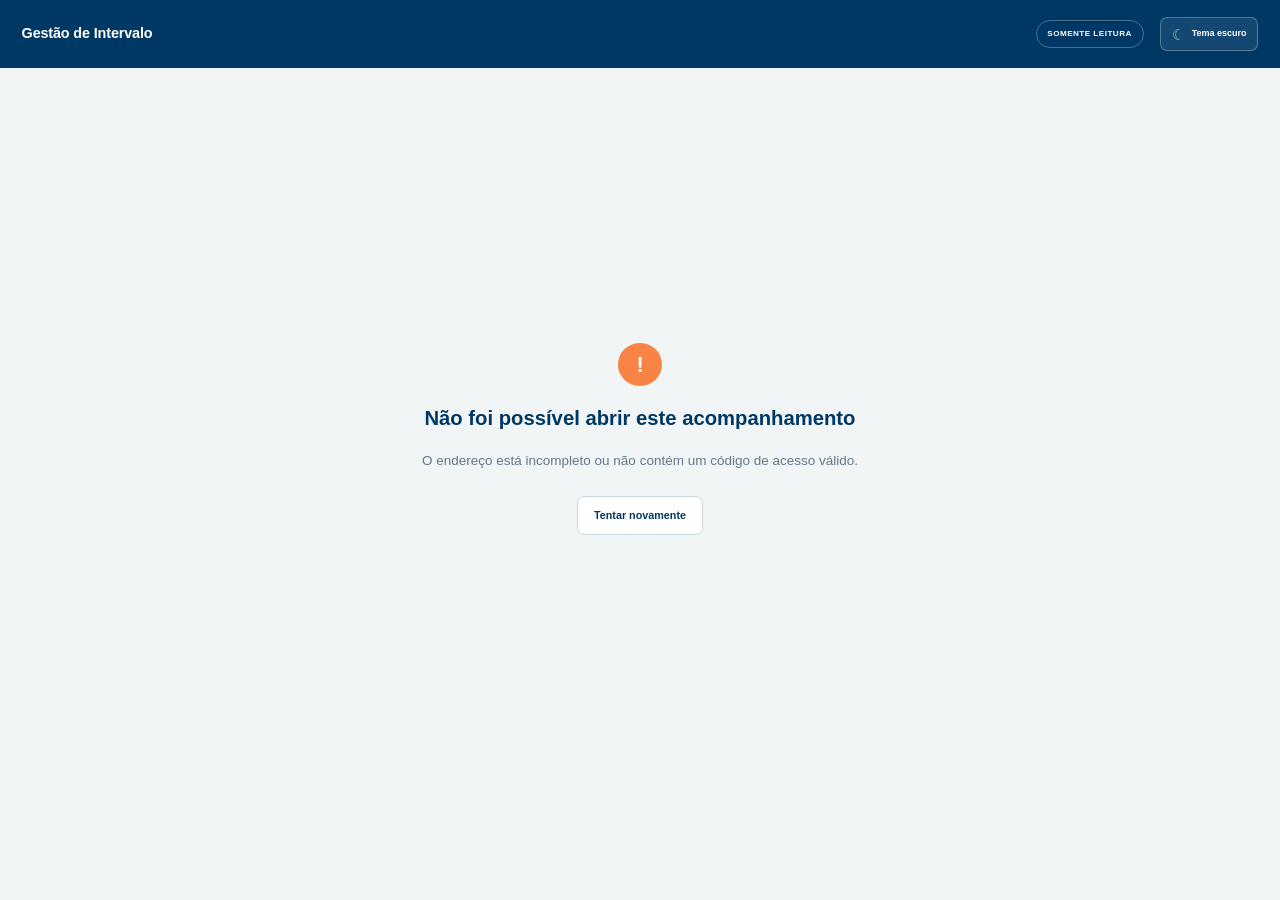
==== commit de1dce0d: "style: reduz escala das paginas em telas de computador" ====
--- a/acompanhar.html
+++ b/acompanhar.html
@@ -1,7 +1,7 @@
 <!doctype html>
 <html lang="pt-BR">
 <head>
-<script src="assets/startup.js?v=20261030-5"></script>
+<script src="assets/startup.js?v=20261031-5"></script>
   <meta charset="UTF-8">
   <meta name="viewport" content="width=device-width,initial-scale=1.0">
   <meta name="theme-color" content="#003865">
@@ -12,10 +12,10 @@
 <link rel="manifest" href="manifest.webmanifest">
 <link rel="apple-touch-icon" href="assets/icon.svg">
 <script src="assets/pwa.js" defer></script>
-  <link rel="stylesheet" href="styles.css?v=20261030-5">
+  <link rel="stylesheet" href="styles.css?v=20261031-5">
   <script src="assets/jszip.min.js" defer></script>
-  <script src="assets/supabase.min.js?v=20261030-5" defer></script>
-  <script src="app.js?v=20261030-5" defer></script>
+  <script src="assets/supabase.min.js?v=20261031-5" defer></script>
+  <script src="app.js?v=20261031-5" defer></script>
 </head>
 <body data-page="shared">
   <a class="skip-link" href="#conteudo">Ir para o conteúdo</a>
--- a/styles.css
+++ b/styles.css
@@ -2231,8 +2231,8 @@
 /* Relatório de planejamento: apresentação própria para PDF. */
 .planning-report { display: none; }
 @media print {
-  body.planning-printing > :not(.planning-report) { display: none !important; }
-  body.planning-printing .planning-report { display: block; color: #123047; font: 10px/1.45 Arial, sans-serif; }
+  body.planning-printing > :not(.planning-report), body.execution-printing > :not(.execution-report) { display: none !important; }
+  body.planning-printing .planning-report, body.execution-printing .execution-report { display: block; color: #123047; font: 10px/1.45 Arial, sans-serif; }
   .planning-report .report-header { display:flex; justify-content:space-between; align-items:flex-start; gap:20px; border-bottom:3px solid #003865; padding-bottom:12px; margin-bottom:14px; }
   .report-header p { margin:0 0 5px; font-size:9px; letter-spacing:1.4px; color:#627888; }
   .report-header h1 { margin:0; font-size:23px; line-height:1.2; color:#003865; overflow-wrap:anywhere; }
@@ -2280,3 +2280,42 @@
 .detail-progress-list > div > span,
 .planning-report td > strong,
 .planning-report .report-chart-row > div > strong { font-weight: 700; }
+
+/* O anexo do dashboard vem depois de todos os gráficos e tabelas. */
+.dashboard-photo-appendix { display:none; }
+@media print {
+  body.dashboard-printing .dashboard-photo-appendix { display:block; }
+  .dashboard-photo-page { break-before:page; page-break-before:always; }
+  .dashboard-photo-page > header { display:flex; justify-content:space-between; align-items:baseline; gap:10mm; margin-bottom:5mm; padding-bottom:3mm; border-bottom:2px solid var(--blue); break-after:avoid; }
+  .dashboard-photo-page > header h2 { margin:0; font-size:16px; color:var(--blue); }
+  .dashboard-photo-page > header span { font-size:10px; color:var(--muted); }
+  .dashboard-photo-pair { display:grid; grid-template-columns:repeat(2,minmax(0,1fr)); gap:8mm; align-items:start; }
+  .dashboard-photo-pair .print-photo { min-width:0; }
+  .dashboard-photo-pair .print-photo-frame { height:135mm; }
+  .dashboard-photo-pair .print-photo-frame img { width:auto; height:auto; object-fit:contain; }
+  .dashboard-photo-pair .print-photo-frame[data-rotation="90"] img,
+  .dashboard-photo-pair .print-photo-frame[data-rotation="270"] img { max-width:125mm; max-height:125mm; }
+  .dashboard-photo-pair figcaption strong { font-size:10px; line-height:1.35; }
+  .dashboard-photo-pair figcaption span { font-size:9px; line-height:1.3; }
+}
+
+@media print {
+  .execution-report-summary { display:grid; grid-template-columns:repeat(6,minmax(0,1fr)); gap:8px; margin:0 0 16px; break-inside:avoid; }
+  .execution-report-summary > div { border:1px solid #dce5ea; border-radius:5px; padding:10px; background:#f7f9fa; }
+  .execution-report-summary span { display:block; font-size:8px; text-transform:uppercase; color:#627888; margin-bottom:5px; }
+  .execution-report-summary strong { display:block; font-size:12px; color:#003865; }
+  .execution-report .report-time small { display:block; margin-top:4px; color:#627888; }
+  .execution-report .substeps { font-size:9px; margin:.4rem 0; }
+  .execution-report .substep-read small { font-size:8px; }
+  .execution-report-state { font-size:9px; color:#003865; }
+  .execution-report-note, .execution-report-comment p { white-space:pre-wrap; overflow-wrap:anywhere; margin:5px 0 0; }
+  .execution-report-note { border-left:2px solid #cad6dd; padding-left:6px; font-size:9px; }
+  .execution-report-comment { padding:8px 0; border-bottom:1px solid #dce5ea; break-inside:avoid; }
+  .execution-report-comment header { display:flex; gap:12px; align-items:baseline; }
+  .execution-report-comment header span, .execution-report-credit { color:#627888; font-size:9px; }
+}
+
+/* Escala mais compacta no computador; celular e PDF mantêm o tamanho atual. */
+@media screen and (min-width: 1001px) {
+  html { zoom: .9; }
+}
